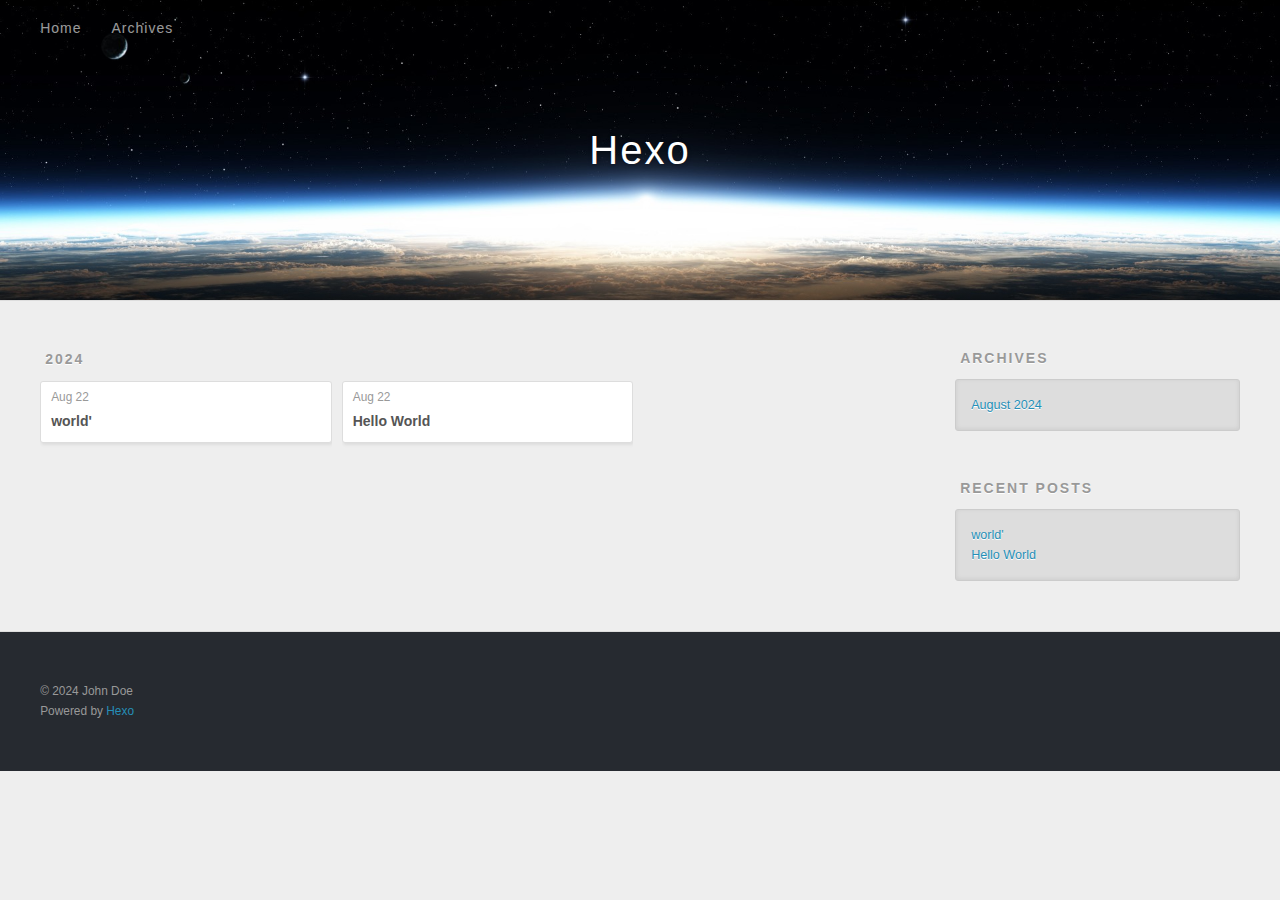
==== archives/index.html @ 87b87d3c "Site updated: 2024-08-22 17:13:06" ====
<!DOCTYPE html>
<html>
<head>
  <meta charset="utf-8">
  
  
  <title>Archives | Hexo</title>
  <meta name="viewport" content="width=device-width, initial-scale=1, shrink-to-fit=no">
  <meta property="og:type" content="website">
<meta property="og:title" content="Hexo">
<meta property="og:url" content="http://example.com/archives/index.html">
<meta property="og:site_name" content="Hexo">
<meta property="og:locale" content="en_US">
<meta property="article:author" content="John Doe">
<meta name="twitter:card" content="summary">
  
    <link rel="alternate" href="/atom.xml" title="Hexo" type="application/atom+xml">
  
  
    <link rel="shortcut icon" href="/favicon.png">
  
  
  
<link rel="stylesheet" href="/css/style.css">

  
    
<link rel="stylesheet" href="/fancybox/jquery.fancybox.min.css">

  
  
<meta name="generator" content="Hexo 7.3.0"></head>

<body>
  <div id="container">
    <div id="wrap">
      <header id="header">
  <div id="banner"></div>
  <div id="header-outer" class="outer">
    <div id="header-title" class="inner">
      <h1 id="logo-wrap">
        <a href="/" id="logo">Hexo</a>
      </h1>
      
    </div>
    <div id="header-inner" class="inner">
      <nav id="main-nav">
        <a id="main-nav-toggle" class="nav-icon"><span class="fa fa-bars"></span></a>
        
          <a class="main-nav-link" href="/">Home</a>
        
          <a class="main-nav-link" href="/archives">Archives</a>
        
      </nav>
      <nav id="sub-nav">
        
        
          <a class="nav-icon" href="/atom.xml" title="RSS Feed"><span class="fa fa-rss"></span></a>
        
        <a class="nav-icon nav-search-btn" title="Search"><span class="fa fa-search"></span></a>
      </nav>
      <div id="search-form-wrap">
        <form action="//google.com/search" method="get" accept-charset="UTF-8" class="search-form"><input type="search" name="q" class="search-form-input" placeholder="Search"><button type="submit" class="search-form-submit">&#xF002;</button><input type="hidden" name="sitesearch" value="http://example.com"></form>
      </div>
    </div>
  </div>
</header>

      <div class="outer">
        <section id="main">
  
  
    
    
      
      
      <section class="archives-wrap">
        <div class="archive-year-wrap">
          <a href="/archives/2024" class="archive-year">2024</a>
        </div>
        <div class="archives">
    
    <article class="archive-article archive-type-&#39;hello">
  <div class="archive-article-inner">
    <header class="archive-article-header">
      <a href="/2024/08/22/world/" class="archive-article-date">
  <time class="dt-published" datetime="2024-08-22T09:12:06.000Z" itemprop="datePublished">Aug 22</time>
</a>
      
  
    <h1 itemprop="name">
      <a class="archive-article-title" href="/2024/08/22/world/">world&#39;</a>
    </h1>
  

    </header>
  </div>
</article>
  
    
    
    <article class="archive-article archive-type-post">
  <div class="archive-article-inner">
    <header class="archive-article-header">
      <a href="/2024/08/22/hello-world/" class="archive-article-date">
  <time class="dt-published" datetime="2024-08-22T09:02:54.314Z" itemprop="datePublished">Aug 22</time>
</a>
      
  
    <h1 itemprop="name">
      <a class="archive-article-title" href="/2024/08/22/hello-world/">Hello World</a>
    </h1>
  

    </header>
  </div>
</article>
  
  
    </div></section>
  


</section>
        
          <aside id="sidebar">
  
    

  
    

  
    
  
    
  <div class="widget-wrap">
    <h3 class="widget-title">Archives</h3>
    <div class="widget">
      <ul class="archive-list"><li class="archive-list-item"><a class="archive-list-link" href="/archives/2024/08/">August 2024</a></li></ul>
    </div>
  </div>


  
    
  <div class="widget-wrap">
    <h3 class="widget-title">Recent Posts</h3>
    <div class="widget">
      <ul>
        
          <li>
            <a href="/2024/08/22/world/">world&#39;</a>
          </li>
        
          <li>
            <a href="/2024/08/22/hello-world/">Hello World</a>
          </li>
        
      </ul>
    </div>
  </div>

  
</aside>
        
      </div>
      <footer id="footer">
  
  <div class="outer">
    <div id="footer-info" class="inner">
      
      &copy; 2024 John Doe<br>
      Powered by <a href="https://hexo.io/" target="_blank">Hexo</a>
    </div>
  </div>
</footer>

    </div>
    <nav id="mobile-nav">
  
    <a href="/" class="mobile-nav-link">Home</a>
  
    <a href="/archives" class="mobile-nav-link">Archives</a>
  
</nav>
    


<script src="/js/jquery-3.6.4.min.js"></script>



  
<script src="/fancybox/jquery.fancybox.min.js"></script>




<script src="/js/script.js"></script>





  </div>
</body>
</html>
---- css/style.css ----
body {
  width: 100%;
}
body:before,
body:after {
  content: "";
  display: table;
}
body:after {
  clear: both;
}
html,
body,
div,
span,
applet,
object,
iframe,
h1,
h2,
h3,
h4,
h5,
h6,
p,
blockquote,
pre,
a,
abbr,
acronym,
address,
big,
cite,
code,
del,
dfn,
em,
img,
ins,
kbd,
q,
s,
samp,
small,
strike,
strong,
sub,
sup,
tt,
var,
dl,
dt,
dd,
ol,
ul,
li,
fieldset,
form,
label,
legend,
table,
caption,
tbody,
tfoot,
thead,
tr,
th,
td {
  margin: 0;
  padding: 0;
  border: 0;
  outline: 0;
  font-weight: inherit;
  font-style: inherit;
  font-family: inherit;
  font-size: 100%;
  vertical-align: baseline;
}
body {
  line-height: 1;
  color: #000;
  background: #fff;
}
ol,
ul {
  list-style: none;
}
table {
  border-collapse: separate;
  border-spacing: 0;
  vertical-align: middle;
}
caption,
th,
td {
  text-align: left;
  font-weight: normal;
  vertical-align: middle;
}
a img {
  border: none;
}
input,
button {
  margin: 0;
  padding: 0;
}
input::-moz-focus-inner,
button::-moz-focus-inner {
  border: 0;
  padding: 0;
}
html,
body,
#container {
  height: 100%;
}
body {
  background: #eee;
  font: 14px -apple-system, BlinkMacSystemFont, "Segoe UI", "Roboto", "Oxygen", "Ubuntu", "Cantarell", "Fira Sans", "Droid Sans", "Helvetica Neue", sans-serif;
  -webkit-text-size-adjust: 100%;
}
.outer {
  max-width: 1220px;
  margin: 0 auto;
  padding: 0 20px;
}
.outer:before,
.outer:after {
  content: "";
  display: table;
}
.outer:after {
  clear: both;
}
.inner {
  display: inline;
  float: left;
  width: 98.33333333333333%;
  margin: 0 0.833333333333333%;
}
.left,
.alignleft {
  float: left;
}
.right,
.alignright {
  float: right;
}
.clear {
  clear: both;
}
#container {
  position: relative;
}
.mobile-nav-on {
  overflow: hidden;
}
#wrap {
  height: 100%;
  width: 100%;
  position: absolute;
  top: 0;
  left: 0;
  -webkit-transition: 0.2s ease-out;
  -moz-transition: 0.2s ease-out;
  -ms-transition: 0.2s ease-out;
  transition: 0.2s ease-out;
  z-index: 1;
  background: #eee;
}
.mobile-nav-on #wrap {
  left: 280px;
}
@media screen and (min-width: 768px) {
  #main {
    display: inline;
    float: left;
    width: 73.33333333333333%;
    margin: 0 0.833333333333333%;
  }
}
.article-date,
.article-category-link,
.archive-year,
.widget-title {
  text-decoration: none;
  text-transform: uppercase;
  letter-spacing: 2px;
  color: #999;
  margin-bottom: 1em;
  margin-left: 5px;
  line-height: 1em;
  text-shadow: 0 1px #fff;
  font-weight: bold;
}
.article-inner,
.archive-article-inner {
  background: #fff;
  -webkit-box-shadow: 1px 2px 3px #ddd;
  box-shadow: 1px 2px 3px #ddd;
  border: 1px solid #ddd;
  border-radius: 3px;
}
.article-entry h1,
.widget h1 {
  font-size: 2em;
}
.article-entry h2,
.widget h2 {
  font-size: 1.5em;
}
.article-entry h3,
.widget h3 {
  font-size: 1.3em;
}
.article-entry h4,
.widget h4 {
  font-size: 1.2em;
}
.article-entry h5,
.widget h5 {
  font-size: 1em;
}
.article-entry h6,
.widget h6 {
  font-size: 1em;
  color: #999;
}
.article-entry hr,
.widget hr {
  border: 1px dashed #ddd;
}
.article-entry strong,
.widget strong {
  font-weight: bold;
}
.article-entry em,
.widget em,
.article-entry cite,
.widget cite {
  font-style: italic;
}
.article-entry sup,
.widget sup,
.article-entry sub,
.widget sub {
  font-size: 0.75em;
  line-height: 0;
  position: relative;
  vertical-align: baseline;
}
.article-entry sup,
.widget sup {
  top: -0.5em;
}
.article-entry sub,
.widget sub {
  bottom: -0.2em;
}
.article-entry small,
.widget small {
  font-size: 0.85em;
}
.article-entry acronym,
.widget acronym,
.article-entry abbr,
.widget abbr {
  border-bottom: 1px dotted;
}
.article-entry ul,
.widget ul,
.article-entry ol,
.widget ol,
.article-entry dl,
.widget dl {
  margin: 0 20px;
  line-height: 1.6em;
}
.article-entry ul ul,
.widget ul ul,
.article-entry ol ul,
.widget ol ul,
.article-entry ul ol,
.widget ul ol,
.article-entry ol ol,
.widget ol ol {
  margin-top: 0;
  margin-bottom: 0;
}
.article-entry ul,
.widget ul {
  list-style: disc;
}
.article-entry ol,
.widget ol {
  list-style: decimal;
}
.article-entry dt,
.widget dt {
  font-weight: bold;
}
#header {
  height: 300px;
  position: relative;
  border-bottom: 1px solid #ddd;
}
#header:before,
#header:after {
  content: "";
  position: absolute;
  left: 0;
  right: 0;
  height: 40px;
}
#header:before {
  top: 0;
  background: -webkit-linear-gradient(rgba(0,0,0,0.2), transparent);
  background: -moz-linear-gradient(rgba(0,0,0,0.2), transparent);
  background: -ms-linear-gradient(rgba(0,0,0,0.2), transparent);
  background: linear-gradient(rgba(0,0,0,0.2), transparent);
}
#header:after {
  bottom: 0;
  background: -webkit-linear-gradient(transparent, rgba(0,0,0,0.2));
  background: -moz-linear-gradient(transparent, rgba(0,0,0,0.2));
  background: -ms-linear-gradient(transparent, rgba(0,0,0,0.2));
  background: linear-gradient(transparent, rgba(0,0,0,0.2));
}
#header-outer {
  height: 100%;
  position: relative;
}
#header-inner {
  position: relative;
  overflow: hidden;
}
#banner {
  position: absolute;
  top: 0;
  left: 0;
  width: 100%;
  height: 100%;
  background: url("images/banner.jpg") center #000;
  background-size: cover;
  z-index: -1;
}
#header-title {
  text-align: center;
  height: 40px;
  position: absolute;
  top: 50%;
  left: 0;
  margin-top: -20px;
}
#logo,
#subtitle {
  text-decoration: none;
  color: #fff;
  font-weight: 300;
  text-shadow: 0 1px 4px rgba(0,0,0,0.3);
}
#logo {
  font-size: 40px;
  line-height: 40px;
  letter-spacing: 2px;
}
#subtitle {
  font-size: 16px;
  line-height: 16px;
  letter-spacing: 1px;
}
#subtitle-wrap {
  margin-top: 16px;
}
#main-nav {
  float: left;
  margin-left: -15px;
}
.nav-icon,
.main-nav-link {
  float: left;
  color: #fff;
  opacity: 0.6;
  text-decoration: none;
  text-shadow: 0 1px rgba(0,0,0,0.2);
  -webkit-transition: opacity 0.2s;
  -moz-transition: opacity 0.2s;
  -ms-transition: opacity 0.2s;
  transition: opacity 0.2s;
  display: block;
  padding: 20px 15px;
}
.nav-icon:hover,
.main-nav-link:hover {
  opacity: 1;
}
.nav-icon {
  text-align: center;
  font-size: 14px;
  width: 14px;
  height: 14px;
  padding: 20px 15px;
  position: relative;
  cursor: pointer;
}
.main-nav-link {
  font-weight: 300;
  letter-spacing: 1px;
}
@media screen and (max-width: 479px) {
  .main-nav-link {
    display: none;
  }
}
#main-nav-toggle {
  display: none;
}
@media screen and (max-width: 479px) {
  #main-nav-toggle {
    display: block;
  }
}
#sub-nav {
  float: right;
  margin-right: -15px;
}
#search-form-wrap {
  position: absolute;
  top: 15px;
  width: 150px;
  height: 30px;
  right: -150px;
  opacity: 0;
  -webkit-transition: 0.2s ease-out;
  -moz-transition: 0.2s ease-out;
  -ms-transition: 0.2s ease-out;
  transition: 0.2s ease-out;
}
#search-form-wrap.on {
  opacity: 1;
  right: 0;
}
@media screen and (max-width: 479px) {
  #search-form-wrap {
    width: 100%;
    right: -100%;
  }
}
.search-form {
  position: absolute;
  top: 0;
  left: 0;
  right: 0;
  background: #fff;
  padding: 5px 15px;
  border-radius: 15px;
  -webkit-box-shadow: 0 0 10px rgba(0,0,0,0.3);
  box-shadow: 0 0 10px rgba(0,0,0,0.3);
}
.search-form-input {
  border: none;
  background: none;
  color: #555;
  width: 100%;
  font: 13px -apple-system, BlinkMacSystemFont, "Segoe UI", "Roboto", "Oxygen", "Ubuntu", "Cantarell", "Fira Sans", "Droid Sans", "Helvetica Neue", sans-serif;
  outline: none;
}
.search-form-input::-webkit-search-results-decoration,
.search-form-input::-webkit-search-cancel-button {
  -webkit-appearance: none;
}
.search-form-submit {
  position: absolute;
  top: 50%;
  right: 10px;
  margin-top: -7px;
  font: 13px ForkAwesome;
  border: none;
  background: none;
  color: #bbb;
  cursor: pointer;
}
.search-form-submit:hover,
.search-form-submit:focus {
  color: #777;
}
.article {
  margin: 50px 0;
}
.article-inner {
  overflow: hidden;
}
.article-meta:before,
.article-meta:after {
  content: "";
  display: table;
}
.article-meta:after {
  clear: both;
}
.article-date {
  float: left;
}
.article-category {
  float: left;
  line-height: 1em;
  color: #ccc;
  text-shadow: 0 1px #fff;
  margin-left: 8px;
}
.article-category:before {
  content: "\2022";
}
.article-category-link {
  margin: 0 12px 1em;
}
.article-header {
  padding: 20px 20px 0;
}
.article-title {
  text-decoration: none;
  font-size: 2em;
  font-weight: bold;
  color: #555;
  line-height: 1.1em;
  -webkit-transition: color 0.2s;
  -moz-transition: color 0.2s;
  -ms-transition: color 0.2s;
  transition: color 0.2s;
}
a.article-title:hover {
  color: #258fb8;
}
.article-entry {
  color: #555;
  padding: 0 20px;
}
.article-entry:before,
.article-entry:after {
  content: "";
  display: table;
}
.article-entry:after {
  clear: both;
}
.article-entry p,
.article-entry table {
  line-height: 1.6em;
  margin: 1.6em 0;
}
.article-entry h1,
.article-entry h2,
.article-entry h3,
.article-entry h4,
.article-entry h5,
.article-entry h6 {
  font-weight: bold;
}
.article-entry h1,
.article-entry h2,
.article-entry h3,
.article-entry h4,
.article-entry h5,
.article-entry h6 {
  line-height: 1.1em;
  margin: 1.1em 0;
}
.article-entry a {
  color: #258fb8;
  text-decoration: none;
}
.article-entry a:hover {
  text-decoration: underline;
}
.article-entry ul,
.article-entry ol,
.article-entry dl {
  margin-top: 1.6em;
  margin-bottom: 1.6em;
}
.article-entry img,
.article-entry video {
  max-width: 100%;
  height: auto;
  display: block;
  margin: auto;
}
.article-entry iframe {
  border: none;
}
.article-entry table {
  width: 100%;
  border-collapse: collapse;
  border-spacing: 0;
}
.article-entry th {
  font-weight: bold;
  border-bottom: 3px solid #ddd;
  padding-bottom: 0.5em;
}
.article-entry td {
  border-bottom: 1px solid #ddd;
  padding: 10px 0;
}
.article-entry blockquote {
  font-family: Georgia, "Times New Roman", serif;
  margin: 1.6em 20px;
  text-align: center;
}
.article-entry blockquote footer {
  font-size: 14px;
  margin: 1.6em 0;
  font-family: -apple-system, BlinkMacSystemFont, "Segoe UI", "Roboto", "Oxygen", "Ubuntu", "Cantarell", "Fira Sans", "Droid Sans", "Helvetica Neue", sans-serif;
}
.article-entry blockquote footer cite:before {
  content: "—";
  padding: 0 0.5em;
}
.article-entry .pullquote {
  text-align: left;
  width: 45%;
  margin: 0;
}
.article-entry .pullquote.left {
  margin-left: 0.5em;
  margin-right: 1em;
}
.article-entry .pullquote.right {
  margin-right: 0.5em;
  margin-left: 1em;
}
.article-entry .caption {
  color: #999;
  display: block;
  font-size: 0.9em;
  margin-top: 0.5em;
  position: relative;
  text-align: center;
}
.article-entry .video-container {
  position: relative;
  padding-top: 56.25%;
  height: 0;
  overflow: hidden;
}
.article-entry .video-container iframe,
.article-entry .video-container object,
.article-entry .video-container embed {
  position: absolute;
  top: 0;
  left: 0;
  width: 100%;
  height: 100%;
  margin-top: 0;
}
.article-more-link a {
  display: inline-block;
  line-height: 1em;
  padding: 6px 15px;
  border-radius: 15px;
  background: #eee;
  color: #999;
  text-shadow: 0 1px #fff;
  text-decoration: none;
}
.article-more-link a:hover {
  background: #258fb8;
  color: #fff;
  text-decoration: none;
  text-shadow: 0 1px #1e7293;
}
.article-footer {
  font-size: 0.85em;
  line-height: 1.6em;
  border-top: 1px solid #ddd;
  padding-top: 1.6em;
  margin: 0 20px 20px;
}
.article-footer:before,
.article-footer:after {
  content: "";
  display: table;
}
.article-footer:after {
  clear: both;
}
.article-footer a {
  color: #999;
  text-decoration: none;
}
.article-footer a:hover {
  color: #555;
}
.article-tag-list-item {
  float: left;
  margin-right: 10px;
}
.article-tag-list-link:before {
  content: "#";
}
.article-comment-link {
  float: right;
}
.article-comment-link:before {
  padding-right: 8px;
}
.article-share-link {
  cursor: pointer;
  float: right;
  margin-left: 20px;
}
.article-share-link:before {
  padding-right: 6px;
}
#article-nav {
  position: relative;
}
#article-nav:before,
#article-nav:after {
  content: "";
  display: table;
}
#article-nav:after {
  clear: both;
}
@media screen and (min-width: 768px) {
  #article-nav {
    margin: 50px 0;
  }
  #article-nav:before {
    width: 8px;
    height: 8px;
    position: absolute;
    top: 50%;
    left: 50%;
    margin-top: -4px;
    margin-left: -4px;
    content: "";
    border-radius: 50%;
    background: #ddd;
    -webkit-box-shadow: 0 1px 2px #fff;
    box-shadow: 0 1px 2px #fff;
  }
}
.article-nav-link-wrap {
  text-decoration: none;
  text-shadow: 0 1px #fff;
  color: #999;
  -webkit-box-sizing: border-box;
  -moz-box-sizing: border-box;
  box-sizing: border-box;
  margin-top: 50px;
  text-align: center;
  display: block;
}
.article-nav-link-wrap:hover {
  color: #555;
}
@media screen and (min-width: 768px) {
  .article-nav-link-wrap {
    width: 50%;
    margin-top: 0;
  }
}
@media screen and (min-width: 768px) {
  #article-nav-newer {
    float: left;
    text-align: right;
    padding-right: 20px;
  }
}
@media screen and (min-width: 768px) {
  #article-nav-older {
    float: right;
    text-align: left;
    padding-left: 20px;
  }
}
.article-nav-caption {
  text-transform: uppercase;
  letter-spacing: 2px;
  color: #ddd;
  line-height: 1em;
  font-weight: bold;
}
#article-nav-newer .article-nav-caption {
  margin-right: -2px;
}
.article-nav-title {
  font-size: 0.85em;
  line-height: 1.6em;
  margin-top: 0.5em;
}
.article-share-box {
  position: absolute;
  display: none;
  background: #fff;
  -webkit-box-shadow: 1px 2px 10px rgba(0,0,0,0.2);
  box-shadow: 1px 2px 10px rgba(0,0,0,0.2);
  border-radius: 3px;
  margin-left: -145px;
  overflow: hidden;
  z-index: 1;
}
.article-share-box.on {
  display: block;
}
.article-share-input {
  width: 100%;
  background: none;
  -webkit-box-sizing: border-box;
  -moz-box-sizing: border-box;
  box-sizing: border-box;
  font: 14px -apple-system, BlinkMacSystemFont, "Segoe UI", "Roboto", "Oxygen", "Ubuntu", "Cantarell", "Fira Sans", "Droid Sans", "Helvetica Neue", sans-serif;
  padding: 0 15px;
  color: #555;
  outline: none;
  border: 1px solid #ddd;
  border-radius: 3px 3px 0 0;
  height: 36px;
  line-height: 36px;
}
.article-share-links {
  background: #eee;
}
.article-share-links:before,
.article-share-links:after {
  content: "";
  display: table;
}
.article-share-links:after {
  clear: both;
}
.article-share-twitter,
.article-share-facebook,
.article-share-pinterest,
.article-share-linkedin {
  width: 50px;
  height: 36px;
  display: block;
  float: left;
  position: relative;
  color: #999;
  text-shadow: 0 1px #fff;
}
.article-share-twitter:before,
.article-share-facebook:before,
.article-share-pinterest:before,
.article-share-linkedin:before {
  font-size: 20px;
  width: 20px;
  height: 20px;
  position: absolute;
  top: 50%;
  left: 50%;
  margin-top: -10px;
  margin-left: -10px;
  text-align: center;
}
.article-share-twitter:hover,
.article-share-facebook:hover,
.article-share-pinterest:hover,
.article-share-linkedin:hover {
  color: #fff;
}
.article-share-twitter:hover {
  background: #00aced;
  text-shadow: 0 1px #008abe;
}
.article-share-facebook:hover {
  background: #3b5998;
  text-shadow: 0 1px #2f477a;
}
.article-share-pinterest:hover {
  background: #cb2027;
  text-shadow: 0 1px #a21a1f;
}
.article-share-linkedin:hover {
  background: #0077b5;
  text-shadow: 0 1px #005f91;
}
.article-gallery {
  background: #000;
  position: relative;
}
.article-gallery-photos {
  position: relative;
  overflow: hidden;
}
.article-gallery-img {
  display: none;
  max-width: 100%;
}
.article-gallery-img:first-child {
  display: block;
}
.article-gallery-img.loaded {
  position: absolute;
  display: block;
}
.article-gallery-img img {
  display: block;
  max-width: 100%;
  margin: 0 auto;
}
#comments {
  background: #fff;
  -webkit-box-shadow: 1px 2px 3px #ddd;
  box-shadow: 1px 2px 3px #ddd;
  padding: 20px;
  border: 1px solid #ddd;
  border-radius: 3px;
  margin: 50px 0;
}
#comments a {
  color: #258fb8;
}
.archives-wrap {
  margin: 50px 0;
}
.archives:before,
.archives:after {
  content: "";
  display: table;
}
.archives:after {
  clear: both;
}
.archive-year-wrap {
  margin-bottom: 1em;
}
.archives {
  -webkit-column-gap: 10px;
  -moz-column-gap: 10px;
  column-gap: 10px;
}
@media screen and (min-width: 480px) and (max-width: 767px) {
  .archives {
    -webkit-column-count: 2;
    -moz-column-count: 2;
    column-count: 2;
  }
}
@media screen and (min-width: 768px) {
  .archives {
    -webkit-column-count: 3;
    -moz-column-count: 3;
    column-count: 3;
  }
}
.archive-article {
  -webkit-column-break-inside: avoid;
  page-break-inside: avoid;
  overflow: hidden;
  break-inside: avoid-column;
}
.archive-article-inner {
  padding: 10px;
  margin-bottom: 15px;
}
.archive-article-title {
  text-decoration: none;
  font-weight: bold;
  color: #555;
  -webkit-transition: color 0.2s;
  -moz-transition: color 0.2s;
  -ms-transition: color 0.2s;
  transition: color 0.2s;
  line-height: 1.6em;
}
.archive-article-title:hover {
  color: #258fb8;
}
.archive-article-footer {
  margin-top: 1em;
}
.archive-article-date {
  color: #999;
  text-decoration: none;
  font-size: 0.85em;
  line-height: 1em;
  margin-bottom: 0.5em;
  display: block;
}
#page-nav {
  margin: 50px auto;
  background: #fff;
  -webkit-box-shadow: 1px 2px 3px #ddd;
  box-shadow: 1px 2px 3px #ddd;
  border: 1px solid #ddd;
  border-radius: 3px;
  text-align: center;
  color: #999;
  overflow: hidden;
}
#page-nav:before,
#page-nav:after {
  content: "";
  display: table;
}
#page-nav:after {
  clear: both;
}
#page-nav a,
#page-nav span {
  padding: 10px 20px;
  line-height: 1;
  height: 2ex;
}
#page-nav a {
  color: #999;
  text-decoration: none;
}
#page-nav a:hover {
  background: #999;
  color: #fff;
}
#page-nav .prev {
  float: left;
}
#page-nav .next {
  float: right;
}
#page-nav .page-number {
  display: inline-block;
}
@media screen and (max-width: 479px) {
  #page-nav .page-number {
    display: none;
  }
}
#page-nav .current {
  color: #555;
  font-weight: bold;
}
#page-nav .space {
  color: #ddd;
}
#footer {
  background: #262a30;
  padding: 50px 0;
  border-top: 1px solid #ddd;
  color: #999;
}
#footer a {
  color: #258fb8;
  text-decoration: none;
}
#footer a:hover {
  text-decoration: underline;
}
#footer-info {
  line-height: 1.6em;
  font-size: 0.85em;
}
.article-entry pre,
.article-entry .highlight {
  background: #2d2d2d;
  margin: 0 -20px;
  padding: 15px 20px;
  border-style: solid;
  border-color: #ddd;
  border-width: 1px 0;
  overflow: auto;
  color: #ccc;
  line-height: 22.400000000000002px;
}
.article-entry .highlight .gutter pre,
.article-entry .gist .gist-file .gist-data .line-numbers {
  color: #666;
  font-size: 0.85em;
}
.article-entry pre,
.article-entry code {
  font-family: "Source Code Pro", Consolas, Monaco, Menlo, Consolas, monospace;
}
.article-entry code {
  background: #eee;
  text-shadow: 0 1px #fff;
  padding: 0 0.3em;
}
.article-entry pre code {
  background: none;
  text-shadow: none;
  padding: 0;
}
.article-entry .highlight pre {
  border: none;
  margin: 0;
  padding: 0;
}
.article-entry .highlight table {
  margin: 0;
  width: auto;
}
.article-entry .highlight td {
  border: none;
  padding: 0;
}
.article-entry .highlight figcaption {
  font-size: 0.85em;
  color: #999;
  line-height: 1em;
  margin-bottom: 1em;
}
.article-entry .highlight figcaption:before,
.article-entry .highlight figcaption:after {
  content: "";
  display: table;
}
.article-entry .highlight figcaption:after {
  clear: both;
}
.article-entry .highlight figcaption a {
  float: right;
}
.article-entry .highlight .gutter {
  -moz-user-select: none;
  -ms-user-select: none;
  -webkit-user-select: none;
  -webkit-user-select: none;
  -moz-user-select: none;
  -ms-user-select: none;
  user-select: none;
}
.article-entry .highlight .gutter pre {
  text-align: right;
  padding-right: 20px;
}
.article-entry .highlight .line {
  height: 22.400000000000002px;
}
.article-entry .highlight .line.marked {
  background: #515151;
}
.article-entry .gist {
  margin: 0 -20px;
  border-style: solid;
  border-color: #ddd;
  border-width: 1px 0;
  background: #2d2d2d;
  padding: 15px 20px 15px 0;
}
.article-entry .gist .gist-file {
  border: none;
  font-family: "Source Code Pro", Consolas, Monaco, Menlo, Consolas, monospace;
  margin: 0;
}
.article-entry .gist .gist-file .gist-data {
  background: none;
  border: none;
}
.article-entry .gist .gist-file .gist-data .line-numbers {
  background: none;
  border: none;
  padding: 0 20px 0 0;
}
.article-entry .gist .gist-file .gist-data .line-data {
  padding: 0 !important;
}
.article-entry .gist .gist-file .highlight {
  margin: 0;
  padding: 0;
  border: none;
}
.article-entry .gist .gist-file .gist-meta {
  background: #2d2d2d;
  color: #999;
  font: 0.85em -apple-system, BlinkMacSystemFont, "Segoe UI", "Roboto", "Oxygen", "Ubuntu", "Cantarell", "Fira Sans", "Droid Sans", "Helvetica Neue", sans-serif;
  text-shadow: 0 0;
  padding: 0;
  margin-top: 1em;
  margin-left: 20px;
}
.article-entry .gist .gist-file .gist-meta a {
  color: #258fb8;
  font-weight: normal;
}
.article-entry .gist .gist-file .gist-meta a:hover {
  text-decoration: underline;
}
pre .comment,
pre .title {
  color: #999;
}
pre .variable,
pre .attribute,
pre .tag,
pre .regexp,
pre .ruby .constant,
pre .xml .tag .title,
pre .xml .pi,
pre .xml .doctype,
pre .html .doctype,
pre .css .id,
pre .css .class,
pre .css .pseudo {
  color: #f2777a;
}
pre .number,
pre .preprocessor,
pre .built_in,
pre .literal,
pre .params,
pre .constant {
  color: #f99157;
}
pre .class,
pre .ruby .class .title,
pre .css .rules .attribute {
  color: #9c9;
}
pre .string,
pre .value,
pre .inheritance,
pre .header,
pre .ruby .symbol,
pre .xml .cdata {
  color: #9c9;
}
pre .css .hexcolor {
  color: #6cc;
}
pre .function,
pre .python .decorator,
pre .python .title,
pre .ruby .function .title,
pre .ruby .title .keyword,
pre .perl .sub,
pre .javascript .title,
pre .coffeescript .title {
  color: #69c;
}
pre .keyword,
pre .javascript .function {
  color: #c9c;
}
@media screen and (max-width: 479px) {
  #mobile-nav {
    position: absolute;
    top: 0;
    left: 0;
    width: 280px;
    height: 100%;
    background: #191919;
    border-right: 1px solid #fff;
  }
}
@media screen and (max-width: 479px) {
  .mobile-nav-link {
    display: block;
    color: #999;
    text-decoration: none;
    padding: 15px 20px;
    font-weight: bold;
  }
  .mobile-nav-link:hover {
    color: #fff;
  }
}
@media screen and (min-width: 768px) {
  #sidebar {
    display: inline;
    float: left;
    width: 23.333333333333332%;
    margin: 0 0.833333333333333%;
  }
}
.widget-wrap {
  margin: 50px 0;
}
.widget {
  color: #777;
  text-shadow: 0 1px #fff;
  background: #ddd;
  -webkit-box-shadow: 0 -1px 4px #ccc inset;
  box-shadow: 0 -1px 4px #ccc inset;
  border: 1px solid #ccc;
  padding: 15px;
  border-radius: 3px;
}
.widget a {
  color: #258fb8;
  text-decoration: none;
}
.widget a:hover {
  text-decoration: underline;
}
.widget ul ul,
.widget ol ul,
.widget dl ul,
.widget ul ol,
.widget ol ol,
.widget dl ol,
.widget ul dl,
.widget ol dl,
.widget dl dl {
  margin-left: 15px;
  list-style: disc;
}
.widget {
  line-height: 1.6em;
  word-wrap: break-word;
  font-size: 0.9em;
}
.widget ul,
.widget ol {
  list-style: none;
  margin: 0;
}
.widget ul ul,
.widget ol ul,
.widget ul ol,
.widget ol ol {
  margin: 0 20px;
}
.widget ul ul,
.widget ol ul {
  list-style: disc;
}
.widget ul ol,
.widget ol ol {
  list-style: decimal;
}
.category-list-count,
.tag-list-count,
.archive-list-count {
  padding-left: 5px;
  color: #999;
  font-size: 0.85em;
}
.category-list-count:before,
.tag-list-count:before,
.archive-list-count:before {
  content: "(";
}
.category-list-count:after,
.tag-list-count:after,
.archive-list-count:after {
  content: ")";
}
.tagcloud a {
  margin-right: 5px;
  display: inline-block;
}
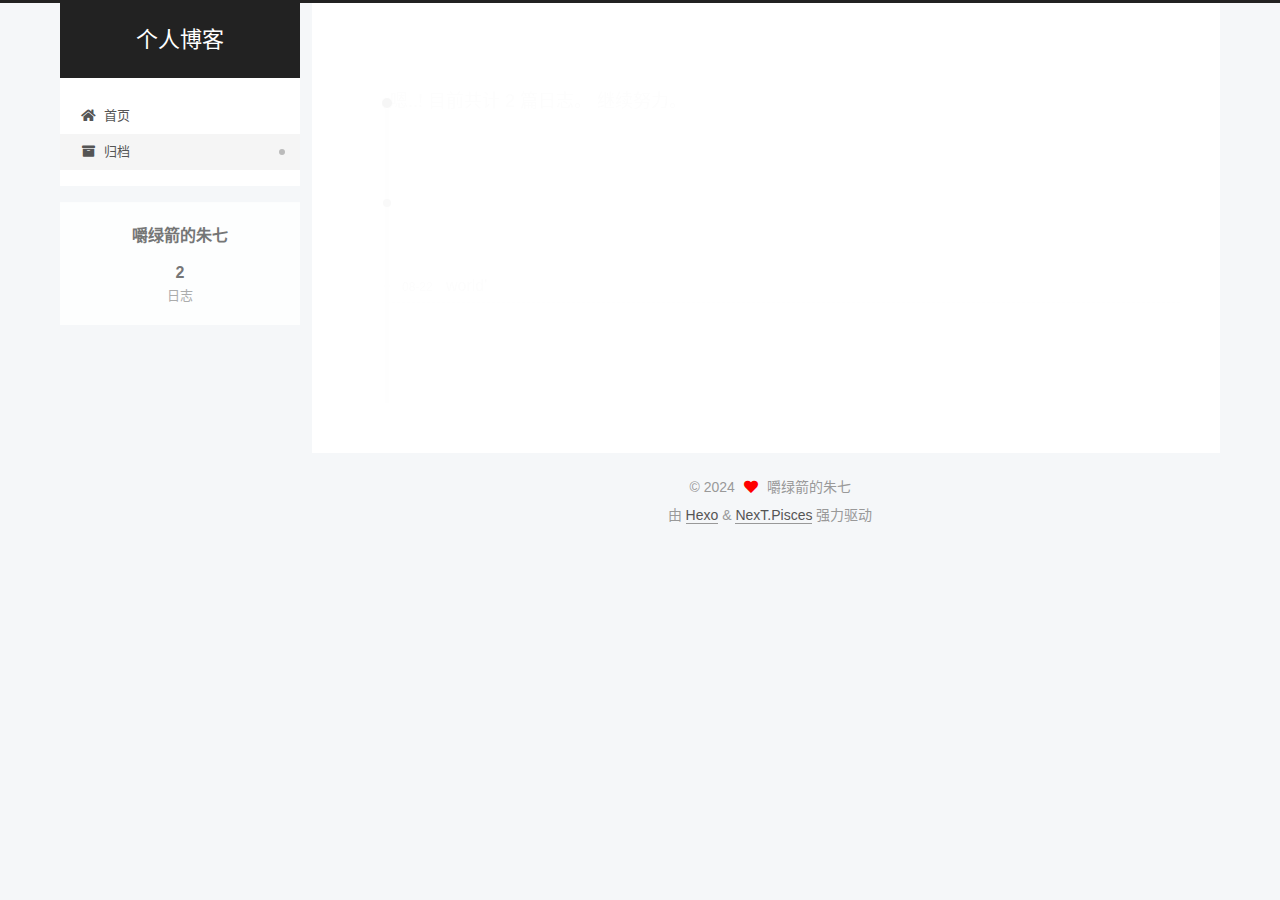
==== commit 78957e87: "Site updated: 2024-08-23 11:59:43" ====
--- a/archives/index.html
+++ b/archives/index.html
@@ -1,208 +1,360 @@
 <!DOCTYPE html>
-<html>
+<html lang="zh-CN">
 <head>
-  <meta charset="utf-8">
-  
-  
-  <title>Archives | Hexo</title>
-  <meta name="viewport" content="width=device-width, initial-scale=1, shrink-to-fit=no">
+  <meta charset="UTF-8">
+<meta name="viewport" content="width=device-width, initial-scale=1, maximum-scale=2">
+<meta name="theme-color" content="#222">
+<meta name="generator" content="Hexo 7.3.0">
+  <link rel="apple-touch-icon" sizes="180x180" href="/images/apple-touch-icon-next.png">
+  <link rel="icon" type="image/png" sizes="32x32" href="/images/favicon-32x32-next.png">
+  <link rel="icon" type="image/png" sizes="16x16" href="/images/favicon-16x16-next.png">
+  <link rel="mask-icon" href="/images/logo.svg" color="#222">
+
+<link rel="stylesheet" href="/css/main.css">
+
+
+<link rel="stylesheet" href="/lib/font-awesome/css/all.min.css">
+
+<script id="hexo-configurations">
+    var NexT = window.NexT || {};
+    var CONFIG = {"hostname":"zhujiaji.github.io","root":"/","scheme":"Pisces","version":"7.8.0","exturl":false,"sidebar":{"position":"left","display":"post","padding":18,"offset":12,"onmobile":false},"copycode":{"enable":false,"show_result":false,"style":null},"back2top":{"enable":true,"sidebar":false,"scrollpercent":false},"bookmark":{"enable":false,"color":"#222","save":"auto"},"fancybox":false,"mediumzoom":false,"lazyload":false,"pangu":false,"comments":{"style":"tabs","active":null,"storage":true,"lazyload":false,"nav":null},"algolia":{"hits":{"per_page":10},"labels":{"input_placeholder":"Search for Posts","hits_empty":"We didn't find any results for the search: ${query}","hits_stats":"${hits} results found in ${time} ms"}},"localsearch":{"enable":false,"trigger":"auto","top_n_per_article":1,"unescape":false,"preload":false},"motion":{"enable":true,"async":false,"transition":{"post_block":"fadeIn","post_header":"slideDownIn","post_body":"slideDownIn","coll_header":"slideLeftIn","sidebar":"slideUpIn"}}};
+  </script>
+
   <meta property="og:type" content="website">
-<meta property="og:title" content="Hexo">
-<meta property="og:url" content="http://example.com/archives/index.html">
-<meta property="og:site_name" content="Hexo">
-<meta property="og:locale" content="en_US">
-<meta property="article:author" content="John Doe">
+<meta property="og:title" content="个人博客">
+<meta property="og:url" content="https://zhujiaji.github.io/archives/index.html">
+<meta property="og:site_name" content="个人博客">
+<meta property="og:locale" content="zh_CN">
+<meta property="article:author" content="嚼绿箭的朱七">
 <meta name="twitter:card" content="summary">
-  
-    <link rel="alternate" href="/atom.xml" title="Hexo" type="application/atom+xml">
-  
-  
-    <link rel="shortcut icon" href="/favicon.png">
-  
-  
-  
-<link rel="stylesheet" href="/css/style.css">
-
-  
+
+<link rel="canonical" href="https://zhujiaji.github.io/archives/">
+
+
+<script id="page-configurations">
+  // https://hexo.io/docs/variables.html
+  CONFIG.page = {
+    sidebar: "",
+    isHome : false,
+    isPost : false,
+    lang   : 'zh-CN'
+  };
+</script>
+
+  <title>归档 | 个人博客</title>
+  
+
+
+
+
+
+
+  <noscript>
+  <style>
+  .use-motion .brand,
+  .use-motion .menu-item,
+  .sidebar-inner,
+  .use-motion .post-block,
+  .use-motion .pagination,
+  .use-motion .comments,
+  .use-motion .post-header,
+  .use-motion .post-body,
+  .use-motion .collection-header { opacity: initial; }
+
+  .use-motion .site-title,
+  .use-motion .site-subtitle {
+    opacity: initial;
+    top: initial;
+  }
+
+  .use-motion .logo-line-before i { left: initial; }
+  .use-motion .logo-line-after i { right: initial; }
+  </style>
+</noscript>
+
+</head>
+
+<body itemscope itemtype="http://schema.org/WebPage">
+  <div class="container use-motion">
+    <div class="headband"></div>
+
+    <header class="header" itemscope itemtype="http://schema.org/WPHeader">
+      <div class="header-inner"><div class="site-brand-container">
+  <div class="site-nav-toggle">
+    <div class="toggle" aria-label="切换导航栏">
+      <span class="toggle-line toggle-line-first"></span>
+      <span class="toggle-line toggle-line-middle"></span>
+      <span class="toggle-line toggle-line-last"></span>
+    </div>
+  </div>
+
+  <div class="site-meta">
+
+    <a href="/" class="brand" rel="start">
+      <span class="logo-line-before"><i></i></span>
+      <h1 class="site-title">个人博客</h1>
+      <span class="logo-line-after"><i></i></span>
+    </a>
+  </div>
+
+  <div class="site-nav-right">
+    <div class="toggle popup-trigger">
+    </div>
+  </div>
+</div>
+
+
+
+
+<nav class="site-nav">
+  <ul id="menu" class="main-menu menu">
+        <li class="menu-item menu-item-home">
+
+    <a href="/" rel="section"><i class="fa fa-home fa-fw"></i>首页</a>
+
+  </li>
+        <li class="menu-item menu-item-archives">
+
+    <a href="/archives/" rel="section"><i class="fa fa-archive fa-fw"></i>归档</a>
+
+  </li>
+  </ul>
+</nav>
+
+
+
+
+</div>
+    </header>
+
     
-<link rel="stylesheet" href="/fancybox/jquery.fancybox.min.css">
-
-  
-  
-<meta name="generator" content="Hexo 7.3.0"></head>
-
-<body>
-  <div id="container">
-    <div id="wrap">
-      <header id="header">
-  <div id="banner"></div>
-  <div id="header-outer" class="outer">
-    <div id="header-title" class="inner">
-      <h1 id="logo-wrap">
-        <a href="/" id="logo">Hexo</a>
-      </h1>
+  <div class="back-to-top">
+    <i class="fa fa-arrow-up"></i>
+    <span>0%</span>
+  </div>
+
+
+    <main class="main">
+      <div class="main-inner">
+        <div class="content-wrap">
+          
+
+          <div class="content archive">
+            
+
+  
+  
+  
+  <div class="post-block">
+    <div class="posts-collapse">
+      <div class="collection-title">
+        <span class="collection-header">嗯..! 目前共计 2 篇日志。 继续努力。</span>
+      </div>
+
       
-    </div>
-    <div id="header-inner" class="inner">
-      <nav id="main-nav">
-        <a id="main-nav-toggle" class="nav-icon"><span class="fa fa-bars"></span></a>
+    <div class="collection-year">
+      <span class="collection-header">2024</span>
+    </div>
+
+  <article itemscope itemtype="http://schema.org/Article">
+    <header class="post-header">
+
+      <div class="post-meta">
+        <time itemprop="dateCreated"
+              datetime="2024-08-22T17:12:06+08:00"
+              content="2024-08-22">
+          08-22
+        </time>
+      </div>
+
+      <div class="post-title">
+          <a class="post-title-link" href="/2024/08/22/world/" itemprop="url">
+            <span itemprop="name">world'</span>
+          </a>
+      </div>
+
+    </header>
+  </article>
+
+  <article itemscope itemtype="http://schema.org/Article">
+    <header class="post-header">
+
+      <div class="post-meta">
+        <time itemprop="dateCreated"
+              datetime="2024-08-22T17:02:54+08:00"
+              content="2024-08-22">
+          08-22
+        </time>
+      </div>
+
+      <div class="post-title">
+          <a class="post-title-link" href="/2024/08/22/hello-world/" itemprop="url">
+            <span itemprop="name">Hello World</span>
+          </a>
+      </div>
+
+    </header>
+  </article>
+
+
+    </div>
+  </div>
+  
+  
+  
+
+  
+
+
+
+          </div>
+          
+
+<script>
+  window.addEventListener('tabs:register', () => {
+    let { activeClass } = CONFIG.comments;
+    if (CONFIG.comments.storage) {
+      activeClass = localStorage.getItem('comments_active') || activeClass;
+    }
+    if (activeClass) {
+      let activeTab = document.querySelector(`a[href="#comment-${activeClass}"]`);
+      if (activeTab) {
+        activeTab.click();
+      }
+    }
+  });
+  if (CONFIG.comments.storage) {
+    window.addEventListener('tabs:click', event => {
+      if (!event.target.matches('.tabs-comment .tab-content .tab-pane')) return;
+      let commentClass = event.target.classList[1];
+      localStorage.setItem('comments_active', commentClass);
+    });
+  }
+</script>
+
+        </div>
+          
+  
+  <div class="toggle sidebar-toggle">
+    <span class="toggle-line toggle-line-first"></span>
+    <span class="toggle-line toggle-line-middle"></span>
+    <span class="toggle-line toggle-line-last"></span>
+  </div>
+
+  <aside class="sidebar">
+    <div class="sidebar-inner">
+
+      <ul class="sidebar-nav motion-element">
+        <li class="sidebar-nav-toc">
+          文章目录
+        </li>
+        <li class="sidebar-nav-overview">
+          站点概览
+        </li>
+      </ul>
+
+      <!--noindex-->
+      <div class="post-toc-wrap sidebar-panel">
+      </div>
+      <!--/noindex-->
+
+      <div class="site-overview-wrap sidebar-panel">
+        <div class="site-author motion-element" itemprop="author" itemscope itemtype="http://schema.org/Person">
+  <p class="site-author-name" itemprop="name">嚼绿箭的朱七</p>
+  <div class="site-description" itemprop="description"></div>
+</div>
+<div class="site-state-wrap motion-element">
+  <nav class="site-state">
+      <div class="site-state-item site-state-posts">
+          <a href="/archives/">
         
-          <a class="main-nav-link" href="/">Home</a>
+          <span class="site-state-item-count">2</span>
+          <span class="site-state-item-name">日志</span>
+        </a>
+      </div>
+  </nav>
+</div>
+
+
+
+      </div>
+
+    </div>
+  </aside>
+  <div id="sidebar-dimmer"></div>
+
+
+      </div>
+    </main>
+
+    <footer class="footer">
+      <div class="footer-inner">
         
-          <a class="main-nav-link" href="/archives">Archives</a>
+
         
-      </nav>
-      <nav id="sub-nav">
+
+<div class="copyright">
+  
+  &copy; 
+  <span itemprop="copyrightYear">2024</span>
+  <span class="with-love">
+    <i class="fa fa-heart"></i>
+  </span>
+  <span class="author" itemprop="copyrightHolder">嚼绿箭的朱七</span>
+</div>
+  <div class="powered-by">由 <a href="https://hexo.io/" class="theme-link" rel="noopener" target="_blank">Hexo</a> & <a href="https://pisces.theme-next.org/" class="theme-link" rel="noopener" target="_blank">NexT.Pisces</a> 强力驱动
+  </div>
+
         
-        
-          <a class="nav-icon" href="/atom.xml" title="RSS Feed"><span class="fa fa-rss"></span></a>
-        
-        <a class="nav-icon nav-search-btn" title="Search"><span class="fa fa-search"></span></a>
-      </nav>
-      <div id="search-form-wrap">
-        <form action="//google.com/search" method="get" accept-charset="UTF-8" class="search-form"><input type="search" name="q" class="search-form-input" placeholder="Search"><button type="submit" class="search-form-submit">&#xF002;</button><input type="hidden" name="sitesearch" value="http://example.com"></form>
-      </div>
-    </div>
-  </div>
-</header>
-
-      <div class="outer">
-        <section id="main">
-  
-  
-    
-    
-      
-      
-      <section class="archives-wrap">
-        <div class="archive-year-wrap">
-          <a href="/archives/2024" class="archive-year">2024</a>
-        </div>
-        <div class="archives">
-    
-    <article class="archive-article archive-type-&#39;hello">
-  <div class="archive-article-inner">
-    <header class="archive-article-header">
-      <a href="/2024/08/22/world/" class="archive-article-date">
-  <time class="dt-published" datetime="2024-08-22T09:12:06.000Z" itemprop="datePublished">Aug 22</time>
-</a>
-      
-  
-    <h1 itemprop="name">
-      <a class="archive-article-title" href="/2024/08/22/world/">world&#39;</a>
-    </h1>
-  
-
-    </header>
-  </div>
-</article>
-  
-    
-    
-    <article class="archive-article archive-type-post">
-  <div class="archive-article-inner">
-    <header class="archive-article-header">
-      <a href="/2024/08/22/hello-world/" class="archive-article-date">
-  <time class="dt-published" datetime="2024-08-22T09:02:54.314Z" itemprop="datePublished">Aug 22</time>
-</a>
-      
-  
-    <h1 itemprop="name">
-      <a class="archive-article-title" href="/2024/08/22/hello-world/">Hello World</a>
-    </h1>
-  
-
-    </header>
-  </div>
-</article>
-  
-  
-    </div></section>
-  
-
-
-</section>
-        
-          <aside id="sidebar">
-  
-    
-
-  
-    
-
-  
-    
-  
-    
-  <div class="widget-wrap">
-    <h3 class="widget-title">Archives</h3>
-    <div class="widget">
-      <ul class="archive-list"><li class="archive-list-item"><a class="archive-list-link" href="/archives/2024/08/">August 2024</a></li></ul>
-    </div>
-  </div>
-
-
-  
-    
-  <div class="widget-wrap">
-    <h3 class="widget-title">Recent Posts</h3>
-    <div class="widget">
-      <ul>
-        
-          <li>
-            <a href="/2024/08/22/world/">world&#39;</a>
-          </li>
-        
-          <li>
-            <a href="/2024/08/22/hello-world/">Hello World</a>
-          </li>
-        
-      </ul>
-    </div>
-  </div>
-
-  
-</aside>
-        
-      </div>
-      <footer id="footer">
-  
-  <div class="outer">
-    <div id="footer-info" class="inner">
-      
-      &copy; 2024 John Doe<br>
-      Powered by <a href="https://hexo.io/" target="_blank">Hexo</a>
-    </div>
-  </div>
-</footer>
-
-    </div>
-    <nav id="mobile-nav">
-  
-    <a href="/" class="mobile-nav-link">Home</a>
-  
-    <a href="/archives" class="mobile-nav-link">Archives</a>
-  
-</nav>
-    
-
-
-<script src="/js/jquery-3.6.4.min.js"></script>
-
-
-
-  
-<script src="/fancybox/jquery.fancybox.min.js"></script>
-
-
-
-
-<script src="/js/script.js"></script>
-
-
-
-
-
-  </div>
+
+
+
+
+
+
+
+
+      </div>
+    </footer>
+  </div>
+
+  
+  <script src="/lib/anime.min.js"></script>
+  <script src="/lib/velocity/velocity.min.js"></script>
+  <script src="/lib/velocity/velocity.ui.min.js"></script>
+
+<script src="/js/utils.js"></script>
+
+<script src="/js/motion.js"></script>
+
+
+<script src="/js/schemes/pisces.js"></script>
+
+
+<script src="/js/next-boot.js"></script>
+
+
+
+
+  
+
+
+
+
+
+
+
+
+
+
+
+
+
+
+
+  
+
+  
+
 </body>
-</html>+</html>
--- a/css/main.css
+++ b/css/main.css
@@ -0,0 +1,2441 @@
+:root {
+  --body-bg-color: #f5f7f9;
+  --content-bg-color: #fff;
+  --card-bg-color: #f5f5f5;
+  --text-color: #555;
+  --blockquote-color: #666;
+  --link-color: #555;
+  --link-hover-color: #222;
+  --brand-color: #fff;
+  --brand-hover-color: #fff;
+  --table-row-odd-bg-color: #f9f9f9;
+  --table-row-hover-bg-color: #f5f5f5;
+  --menu-item-bg-color: #f5f5f5;
+  --btn-default-bg: #fff;
+  --btn-default-color: #555;
+  --btn-default-border-color: #555;
+  --btn-default-hover-bg: #222;
+  --btn-default-hover-color: #fff;
+  --btn-default-hover-border-color: #222;
+}
+html {
+  line-height: 1.15; /* 1 */
+  -webkit-text-size-adjust: 100%; /* 2 */
+}
+body {
+  margin: 0;
+}
+main {
+  display: block;
+}
+h1 {
+  font-size: 2em;
+  margin: 0.67em 0;
+}
+hr {
+  box-sizing: content-box; /* 1 */
+  height: 0; /* 1 */
+  overflow: visible; /* 2 */
+}
+pre {
+  font-family: monospace, monospace; /* 1 */
+  font-size: 1em; /* 2 */
+}
+a {
+  background: transparent;
+}
+abbr[title] {
+  border-bottom: none; /* 1 */
+  text-decoration: underline; /* 2 */
+  text-decoration: underline dotted; /* 2 */
+}
+b,
+strong {
+  font-weight: bolder;
+}
+code,
+kbd,
+samp {
+  font-family: monospace, monospace; /* 1 */
+  font-size: 1em; /* 2 */
+}
+small {
+  font-size: 80%;
+}
+sub,
+sup {
+  font-size: 75%;
+  line-height: 0;
+  position: relative;
+  vertical-align: baseline;
+}
+sub {
+  bottom: -0.25em;
+}
+sup {
+  top: -0.5em;
+}
+img {
+  border-style: none;
+}
+button,
+input,
+optgroup,
+select,
+textarea {
+  font-family: inherit; /* 1 */
+  font-size: 100%; /* 1 */
+  line-height: 1.15; /* 1 */
+  margin: 0; /* 2 */
+}
+button,
+input {
+/* 1 */
+  overflow: visible;
+}
+button,
+select {
+/* 1 */
+  text-transform: none;
+}
+button,
+[type='button'],
+[type='reset'],
+[type='submit'] {
+  -webkit-appearance: button;
+}
+button::-moz-focus-inner,
+[type='button']::-moz-focus-inner,
+[type='reset']::-moz-focus-inner,
+[type='submit']::-moz-focus-inner {
+  border-style: none;
+  padding: 0;
+}
+button:-moz-focusring,
+[type='button']:-moz-focusring,
+[type='reset']:-moz-focusring,
+[type='submit']:-moz-focusring {
+  outline: 1px dotted ButtonText;
+}
+fieldset {
+  padding: 0.35em 0.75em 0.625em;
+}
+legend {
+  box-sizing: border-box; /* 1 */
+  color: inherit; /* 2 */
+  display: table; /* 1 */
+  max-width: 100%; /* 1 */
+  padding: 0; /* 3 */
+  white-space: normal; /* 1 */
+}
+progress {
+  vertical-align: baseline;
+}
+textarea {
+  overflow: auto;
+}
+[type='checkbox'],
+[type='radio'] {
+  box-sizing: border-box; /* 1 */
+  padding: 0; /* 2 */
+}
+[type='number']::-webkit-inner-spin-button,
+[type='number']::-webkit-outer-spin-button {
+  height: auto;
+}
+[type='search'] {
+  outline-offset: -2px; /* 2 */
+  -webkit-appearance: textfield; /* 1 */
+}
+[type='search']::-webkit-search-decoration {
+  -webkit-appearance: none;
+}
+::-webkit-file-upload-button {
+  font: inherit; /* 2 */
+  -webkit-appearance: button; /* 1 */
+}
+details {
+  display: block;
+}
+summary {
+  display: list-item;
+}
+template {
+  display: none;
+}
+[hidden] {
+  display: none;
+}
+::selection {
+  background: #262a30;
+  color: #eee;
+}
+html,
+body {
+  height: 100%;
+}
+body {
+  background: var(--body-bg-color);
+  color: var(--text-color);
+  font-family: 'Lato', "PingFang SC", "Microsoft YaHei", sans-serif;
+  font-size: 1em;
+  line-height: 2;
+}
+@media (max-width: 991px) {
+  body {
+    padding-left: 0 !important;
+    padding-right: 0 !important;
+  }
+}
+h1,
+h2,
+h3,
+h4,
+h5,
+h6 {
+  font-family: 'Lato', "PingFang SC", "Microsoft YaHei", sans-serif;
+  font-weight: bold;
+  line-height: 1.5;
+  margin: 20px 0 15px;
+}
+h1 {
+  font-size: 1.5em;
+}
+h2 {
+  font-size: 1.375em;
+}
+h3 {
+  font-size: 1.25em;
+}
+h4 {
+  font-size: 1.125em;
+}
+h5 {
+  font-size: 1em;
+}
+h6 {
+  font-size: 0.875em;
+}
+p {
+  margin: 0 0 20px 0;
+}
+a,
+span.exturl {
+  border-bottom: 1px solid #999;
+  color: var(--link-color);
+  outline: 0;
+  text-decoration: none;
+  overflow-wrap: break-word;
+  word-wrap: break-word;
+  cursor: pointer;
+}
+a:hover,
+span.exturl:hover {
+  border-bottom-color: var(--link-hover-color);
+  color: var(--link-hover-color);
+}
+iframe,
+img,
+video {
+  display: block;
+  margin-left: auto;
+  margin-right: auto;
+  max-width: 100%;
+}
+hr {
+  background-image: repeating-linear-gradient(-45deg, #ddd, #ddd 4px, transparent 4px, transparent 8px);
+  border: 0;
+  height: 3px;
+  margin: 40px 0;
+}
+blockquote {
+  border-left: 4px solid #ddd;
+  color: var(--blockquote-color);
+  margin: 0;
+  padding: 0 15px;
+}
+blockquote cite::before {
+  content: '-';
+  padding: 0 5px;
+}
+dt {
+  font-weight: bold;
+}
+dd {
+  margin: 0;
+  padding: 0;
+}
+kbd {
+  background-color: #f5f5f5;
+  background-image: linear-gradient(#eee, #fff, #eee);
+  border: 1px solid #ccc;
+  border-radius: 0.2em;
+  box-shadow: 0.1em 0.1em 0.2em rgba(0,0,0,0.1);
+  color: #555;
+  font-family: inherit;
+  padding: 0.1em 0.3em;
+  white-space: nowrap;
+}
+.table-container {
+  overflow: auto;
+}
+table {
+  border-collapse: collapse;
+  border-spacing: 0;
+  font-size: 0.875em;
+  margin: 0 0 20px 0;
+  width: 100%;
+}
+tbody tr:nth-of-type(odd) {
+  background: var(--table-row-odd-bg-color);
+}
+tbody tr:hover {
+  background: var(--table-row-hover-bg-color);
+}
+caption,
+th,
+td {
+  font-weight: normal;
+  padding: 8px;
+  vertical-align: middle;
+}
+th,
+td {
+  border: 1px solid #ddd;
+  border-bottom: 3px solid #ddd;
+}
+th {
+  font-weight: 700;
+  padding-bottom: 10px;
+}
+td {
+  border-bottom-width: 1px;
+}
+.btn {
+  background: var(--btn-default-bg);
+  border: 2px solid var(--btn-default-border-color);
+  border-radius: 2px;
+  color: var(--btn-default-color);
+  display: inline-block;
+  font-size: 0.875em;
+  line-height: 2;
+  padding: 0 20px;
+  text-decoration: none;
+  transition-property: background-color;
+  transition-delay: 0s;
+  transition-duration: 0.2s;
+  transition-timing-function: ease-in-out;
+}
+.btn:hover {
+  background: var(--btn-default-hover-bg);
+  border-color: var(--btn-default-hover-border-color);
+  color: var(--btn-default-hover-color);
+}
+.btn + .btn {
+  margin: 0 0 8px 8px;
+}
+.btn .fa-fw {
+  text-align: left;
+  width: 1.285714285714286em;
+}
+.toggle {
+  line-height: 0;
+}
+.toggle .toggle-line {
+  background: #fff;
+  display: inline-block;
+  height: 2px;
+  left: 0;
+  position: relative;
+  top: 0;
+  transition: all 0.4s;
+  vertical-align: top;
+  width: 100%;
+}
+.toggle .toggle-line:not(:first-child) {
+  margin-top: 3px;
+}
+.toggle.toggle-arrow .toggle-line-first {
+  left: 50%;
+  top: 2px;
+  transform: rotate(45deg);
+  width: 50%;
+}
+.toggle.toggle-arrow .toggle-line-middle {
+  left: 2px;
+  width: 90%;
+}
+.toggle.toggle-arrow .toggle-line-last {
+  left: 50%;
+  top: -2px;
+  transform: rotate(-45deg);
+  width: 50%;
+}
+.toggle.toggle-close .toggle-line-first {
+  transform: rotate(-45deg);
+  top: 5px;
+}
+.toggle.toggle-close .toggle-line-middle {
+  opacity: 0;
+}
+.toggle.toggle-close .toggle-line-last {
+  transform: rotate(45deg);
+  top: -5px;
+}
+.highlight,
+pre {
+  background: #f7f7f7;
+  color: #4d4d4c;
+  line-height: 1.6;
+  margin: 0 auto 20px;
+}
+pre,
+code {
+  font-family: consolas, Menlo, monospace, "PingFang SC", "Microsoft YaHei";
+}
+code {
+  background: #eee;
+  border-radius: 3px;
+  color: #555;
+  padding: 2px 4px;
+  overflow-wrap: break-word;
+  word-wrap: break-word;
+}
+.highlight *::selection {
+  background: #d6d6d6;
+}
+.highlight pre {
+  border: 0;
+  margin: 0;
+  padding: 10px 0;
+}
+.highlight table {
+  border: 0;
+  margin: 0;
+  width: auto;
+}
+.highlight td {
+  border: 0;
+  padding: 0;
+}
+.highlight figcaption {
+  background: #eff2f3;
+  color: #4d4d4c;
+  display: flex;
+  font-size: 0.875em;
+  justify-content: space-between;
+  line-height: 1.2;
+  padding: 0.5em;
+}
+.highlight figcaption a {
+  color: #4d4d4c;
+}
+.highlight figcaption a:hover {
+  border-bottom-color: #4d4d4c;
+}
+.highlight .gutter {
+  -moz-user-select: none;
+  -ms-user-select: none;
+  -webkit-user-select: none;
+  user-select: none;
+}
+.highlight .gutter pre {
+  background: #eff2f3;
+  color: #869194;
+  padding-left: 10px;
+  padding-right: 10px;
+  text-align: right;
+}
+.highlight .code pre {
+  background: #f7f7f7;
+  padding-left: 10px;
+  width: 100%;
+}
+.gist table {
+  width: auto;
+}
+.gist table td {
+  border: 0;
+}
+pre {
+  overflow: auto;
+  padding: 10px;
+}
+pre code {
+  background: none;
+  color: #4d4d4c;
+  font-size: 0.875em;
+  padding: 0;
+  text-shadow: none;
+}
+pre .deletion {
+  background: #fdd;
+}
+pre .addition {
+  background: #dfd;
+}
+pre .meta {
+  color: #eab700;
+  -moz-user-select: none;
+  -ms-user-select: none;
+  -webkit-user-select: none;
+  user-select: none;
+}
+pre .comment {
+  color: #8e908c;
+}
+pre .variable,
+pre .attribute,
+pre .tag,
+pre .name,
+pre .regexp,
+pre .ruby .constant,
+pre .xml .tag .title,
+pre .xml .pi,
+pre .xml .doctype,
+pre .html .doctype,
+pre .css .id,
+pre .css .class,
+pre .css .pseudo {
+  color: #c82829;
+}
+pre .number,
+pre .preprocessor,
+pre .built_in,
+pre .builtin-name,
+pre .literal,
+pre .params,
+pre .constant,
+pre .command {
+  color: #f5871f;
+}
+pre .ruby .class .title,
+pre .css .rules .attribute,
+pre .string,
+pre .symbol,
+pre .value,
+pre .inheritance,
+pre .header,
+pre .ruby .symbol,
+pre .xml .cdata,
+pre .special,
+pre .formula {
+  color: #718c00;
+}
+pre .title,
+pre .css .hexcolor {
+  color: #3e999f;
+}
+pre .function,
+pre .python .decorator,
+pre .python .title,
+pre .ruby .function .title,
+pre .ruby .title .keyword,
+pre .perl .sub,
+pre .javascript .title,
+pre .coffeescript .title {
+  color: #4271ae;
+}
+pre .keyword,
+pre .javascript .function {
+  color: #8959a8;
+}
+.blockquote-center {
+  border-left: none;
+  margin: 40px 0;
+  padding: 0;
+  position: relative;
+  text-align: center;
+}
+.blockquote-center .fa {
+  display: block;
+  opacity: 0.6;
+  position: absolute;
+  width: 100%;
+}
+.blockquote-center .fa-quote-left {
+  border-top: 1px solid #ccc;
+  text-align: left;
+  top: -20px;
+}
+.blockquote-center .fa-quote-right {
+  border-bottom: 1px solid #ccc;
+  text-align: right;
+  bottom: -20px;
+}
+.blockquote-center p,
+.blockquote-center div {
+  text-align: center;
+}
+.post-body .group-picture img {
+  margin: 0 auto;
+  padding: 0 3px;
+}
+.group-picture-row {
+  margin-bottom: 6px;
+  overflow: hidden;
+}
+.group-picture-column {
+  float: left;
+  margin-bottom: 10px;
+}
+.post-body .label {
+  color: #555;
+  display: inline;
+  padding: 0 2px;
+}
+.post-body .label.default {
+  background: #f0f0f0;
+}
+.post-body .label.primary {
+  background: #efe6f7;
+}
+.post-body .label.info {
+  background: #e5f2f8;
+}
+.post-body .label.success {
+  background: #e7f4e9;
+}
+.post-body .label.warning {
+  background: #fcf6e1;
+}
+.post-body .label.danger {
+  background: #fae8eb;
+}
+.post-body .tabs {
+  margin-bottom: 20px;
+}
+.post-body .tabs,
+.tabs-comment {
+  display: block;
+  padding-top: 10px;
+  position: relative;
+}
+.post-body .tabs ul.nav-tabs,
+.tabs-comment ul.nav-tabs {
+  display: flex;
+  flex-wrap: wrap;
+  margin: 0;
+  margin-bottom: -1px;
+  padding: 0;
+}
+@media (max-width: 413px) {
+  .post-body .tabs ul.nav-tabs,
+  .tabs-comment ul.nav-tabs {
+    display: block;
+    margin-bottom: 5px;
+  }
+}
+.post-body .tabs ul.nav-tabs li.tab,
+.tabs-comment ul.nav-tabs li.tab {
+  border-bottom: 1px solid #ddd;
+  border-left: 1px solid transparent;
+  border-right: 1px solid transparent;
+  border-top: 3px solid transparent;
+  flex-grow: 1;
+  list-style-type: none;
+  border-radius: 0 0 0 0;
+}
+@media (max-width: 413px) {
+  .post-body .tabs ul.nav-tabs li.tab,
+  .tabs-comment ul.nav-tabs li.tab {
+    border-bottom: 1px solid transparent;
+    border-left: 3px solid transparent;
+    border-right: 1px solid transparent;
+    border-top: 1px solid transparent;
+  }
+}
+@media (max-width: 413px) {
+  .post-body .tabs ul.nav-tabs li.tab,
+  .tabs-comment ul.nav-tabs li.tab {
+    border-radius: 0;
+  }
+}
+.post-body .tabs ul.nav-tabs li.tab a,
+.tabs-comment ul.nav-tabs li.tab a {
+  border-bottom: initial;
+  display: block;
+  line-height: 1.8;
+  outline: 0;
+  padding: 0.25em 0.75em;
+  text-align: center;
+  transition-delay: 0s;
+  transition-duration: 0.2s;
+  transition-timing-function: ease-out;
+}
+.post-body .tabs ul.nav-tabs li.tab a i,
+.tabs-comment ul.nav-tabs li.tab a i {
+  width: 1.285714285714286em;
+}
+.post-body .tabs ul.nav-tabs li.tab.active,
+.tabs-comment ul.nav-tabs li.tab.active {
+  border-bottom: 1px solid transparent;
+  border-left: 1px solid #ddd;
+  border-right: 1px solid #ddd;
+  border-top: 3px solid #fc6423;
+}
+@media (max-width: 413px) {
+  .post-body .tabs ul.nav-tabs li.tab.active,
+  .tabs-comment ul.nav-tabs li.tab.active {
+    border-bottom: 1px solid #ddd;
+    border-left: 3px solid #fc6423;
+    border-right: 1px solid #ddd;
+    border-top: 1px solid #ddd;
+  }
+}
+.post-body .tabs ul.nav-tabs li.tab.active a,
+.tabs-comment ul.nav-tabs li.tab.active a {
+  color: var(--link-color);
+  cursor: default;
+}
+.post-body .tabs .tab-content .tab-pane,
+.tabs-comment .tab-content .tab-pane {
+  border: 1px solid #ddd;
+  border-top: 0;
+  padding: 20px 20px 0 20px;
+  border-radius: 0;
+}
+.post-body .tabs .tab-content .tab-pane:not(.active),
+.tabs-comment .tab-content .tab-pane:not(.active) {
+  display: none;
+}
+.post-body .tabs .tab-content .tab-pane.active,
+.tabs-comment .tab-content .tab-pane.active {
+  display: block;
+}
+.post-body .tabs .tab-content .tab-pane.active:nth-of-type(1),
+.tabs-comment .tab-content .tab-pane.active:nth-of-type(1) {
+  border-radius: 0 0 0 0;
+}
+@media (max-width: 413px) {
+  .post-body .tabs .tab-content .tab-pane.active:nth-of-type(1),
+  .tabs-comment .tab-content .tab-pane.active:nth-of-type(1) {
+    border-radius: 0;
+  }
+}
+.post-body .note {
+  border-radius: 3px;
+  margin-bottom: 20px;
+  padding: 1em;
+  position: relative;
+  border: 1px solid #eee;
+  border-left-width: 5px;
+}
+.post-body .note h2,
+.post-body .note h3,
+.post-body .note h4,
+.post-body .note h5,
+.post-body .note h6 {
+  margin-top: 0;
+  border-bottom: initial;
+  margin-bottom: 0;
+  padding-top: 0;
+}
+.post-body .note p:first-child,
+.post-body .note ul:first-child,
+.post-body .note ol:first-child,
+.post-body .note table:first-child,
+.post-body .note pre:first-child,
+.post-body .note blockquote:first-child,
+.post-body .note img:first-child {
+  margin-top: 0;
+}
+.post-body .note p:last-child,
+.post-body .note ul:last-child,
+.post-body .note ol:last-child,
+.post-body .note table:last-child,
+.post-body .note pre:last-child,
+.post-body .note blockquote:last-child,
+.post-body .note img:last-child {
+  margin-bottom: 0;
+}
+.post-body .note.default {
+  border-left-color: #777;
+}
+.post-body .note.default h2,
+.post-body .note.default h3,
+.post-body .note.default h4,
+.post-body .note.default h5,
+.post-body .note.default h6 {
+  color: #777;
+}
+.post-body .note.primary {
+  border-left-color: #6f42c1;
+}
+.post-body .note.primary h2,
+.post-body .note.primary h3,
+.post-body .note.primary h4,
+.post-body .note.primary h5,
+.post-body .note.primary h6 {
+  color: #6f42c1;
+}
+.post-body .note.info {
+  border-left-color: #428bca;
+}
+.post-body .note.info h2,
+.post-body .note.info h3,
+.post-body .note.info h4,
+.post-body .note.info h5,
+.post-body .note.info h6 {
+  color: #428bca;
+}
+.post-body .note.success {
+  border-left-color: #5cb85c;
+}
+.post-body .note.success h2,
+.post-body .note.success h3,
+.post-body .note.success h4,
+.post-body .note.success h5,
+.post-body .note.success h6 {
+  color: #5cb85c;
+}
+.post-body .note.warning {
+  border-left-color: #f0ad4e;
+}
+.post-body .note.warning h2,
+.post-body .note.warning h3,
+.post-body .note.warning h4,
+.post-body .note.warning h5,
+.post-body .note.warning h6 {
+  color: #f0ad4e;
+}
+.post-body .note.danger {
+  border-left-color: #d9534f;
+}
+.post-body .note.danger h2,
+.post-body .note.danger h3,
+.post-body .note.danger h4,
+.post-body .note.danger h5,
+.post-body .note.danger h6 {
+  color: #d9534f;
+}
+.pagination .prev,
+.pagination .next,
+.pagination .page-number,
+.pagination .space {
+  display: inline-block;
+  margin: 0 10px;
+  padding: 0 11px;
+  position: relative;
+  top: -1px;
+}
+@media (max-width: 767px) {
+  .pagination .prev,
+  .pagination .next,
+  .pagination .page-number,
+  .pagination .space {
+    margin: 0 5px;
+  }
+}
+.pagination {
+  border-top: 1px solid #eee;
+  margin: 120px 0 0;
+  text-align: center;
+}
+.pagination .prev,
+.pagination .next,
+.pagination .page-number {
+  border-bottom: 0;
+  border-top: 1px solid #eee;
+  transition-property: border-color;
+  transition-delay: 0s;
+  transition-duration: 0.2s;
+  transition-timing-function: ease-in-out;
+}
+.pagination .prev:hover,
+.pagination .next:hover,
+.pagination .page-number:hover {
+  border-top-color: #222;
+}
+.pagination .space {
+  margin: 0;
+  padding: 0;
+}
+.pagination .prev {
+  margin-left: 0;
+}
+.pagination .next {
+  margin-right: 0;
+}
+.pagination .page-number.current {
+  background: #ccc;
+  border-top-color: #ccc;
+  color: #fff;
+}
+@media (max-width: 767px) {
+  .pagination {
+    border-top: none;
+  }
+  .pagination .prev,
+  .pagination .next,
+  .pagination .page-number {
+    border-bottom: 1px solid #eee;
+    border-top: 0;
+    margin-bottom: 10px;
+    padding: 0 10px;
+  }
+  .pagination .prev:hover,
+  .pagination .next:hover,
+  .pagination .page-number:hover {
+    border-bottom-color: #222;
+  }
+}
+.comments {
+  margin-top: 60px;
+  overflow: hidden;
+}
+.comment-button-group {
+  display: flex;
+  flex-wrap: wrap-reverse;
+  justify-content: center;
+  margin: 1em 0;
+}
+.comment-button-group .comment-button {
+  margin: 0.1em 0.2em;
+}
+.comment-button-group .comment-button.active {
+  background: var(--btn-default-hover-bg);
+  border-color: var(--btn-default-hover-border-color);
+  color: var(--btn-default-hover-color);
+}
+.comment-position {
+  display: none;
+}
+.comment-position.active {
+  display: block;
+}
+.tabs-comment {
+  background: var(--content-bg-color);
+  margin-top: 4em;
+  padding-top: 0;
+}
+.tabs-comment .comments {
+  border: 0;
+  box-shadow: none;
+  margin-top: 0;
+  padding-top: 0;
+}
+.container {
+  min-height: 100%;
+  position: relative;
+}
+.main-inner {
+  margin: 0 auto;
+  width: calc(100% - 20px);
+}
+@media (min-width: 1200px) {
+  .main-inner {
+    width: 1160px;
+  }
+}
+@media (min-width: 1600px) {
+  .main-inner {
+    width: 73%;
+  }
+}
+@media (max-width: 767px) {
+  .content-wrap {
+    padding: 0 20px;
+  }
+}
+.header {
+  background: transparent;
+}
+.header-inner {
+  margin: 0 auto;
+  width: calc(100% - 20px);
+}
+@media (min-width: 1200px) {
+  .header-inner {
+    width: 1160px;
+  }
+}
+@media (min-width: 1600px) {
+  .header-inner {
+    width: 73%;
+  }
+}
+.site-brand-container {
+  display: flex;
+  flex-shrink: 0;
+  padding: 0 10px;
+}
+.headband {
+  background: #222;
+  height: 3px;
+}
+.site-meta {
+  flex-grow: 1;
+  text-align: center;
+}
+@media (max-width: 767px) {
+  .site-meta {
+    text-align: center;
+  }
+}
+.brand {
+  border-bottom: none;
+  color: var(--brand-color);
+  display: inline-block;
+  line-height: 1.375em;
+  padding: 0 40px;
+  position: relative;
+}
+.brand:hover {
+  color: var(--brand-hover-color);
+}
+.site-title {
+  font-family: 'Lato', "PingFang SC", "Microsoft YaHei", sans-serif;
+  font-size: 1.375em;
+  font-weight: normal;
+  margin: 0;
+}
+.site-subtitle {
+  color: #ddd;
+  font-size: 0.8125em;
+  margin: 10px 0;
+}
+.use-motion .brand {
+  opacity: 0;
+}
+.use-motion .site-title,
+.use-motion .site-subtitle,
+.use-motion .custom-logo-image {
+  opacity: 0;
+  position: relative;
+  top: -10px;
+}
+.site-nav-toggle,
+.site-nav-right {
+  display: none;
+}
+@media (max-width: 767px) {
+  .site-nav-toggle,
+  .site-nav-right {
+    display: flex;
+    flex-direction: column;
+    justify-content: center;
+  }
+}
+.site-nav-toggle .toggle,
+.site-nav-right .toggle {
+  color: var(--text-color);
+  padding: 10px;
+  width: 22px;
+}
+.site-nav-toggle .toggle .toggle-line,
+.site-nav-right .toggle .toggle-line {
+  background: var(--text-color);
+  border-radius: 1px;
+}
+.site-nav {
+  display: block;
+}
+@media (max-width: 767px) {
+  .site-nav {
+    clear: both;
+    display: none;
+  }
+}
+.site-nav.site-nav-on {
+  display: block;
+}
+.menu {
+  margin-top: 20px;
+  padding-left: 0;
+  text-align: center;
+}
+.menu-item {
+  display: inline-block;
+  list-style: none;
+  margin: 0 10px;
+}
+@media (max-width: 767px) {
+  .menu-item {
+    display: block;
+    margin-top: 10px;
+  }
+  .menu-item.menu-item-search {
+    display: none;
+  }
+}
+.menu-item a,
+.menu-item span.exturl {
+  border-bottom: 0;
+  display: block;
+  font-size: 0.8125em;
+  transition-property: border-color;
+  transition-delay: 0s;
+  transition-duration: 0.2s;
+  transition-timing-function: ease-in-out;
+}
+@media (hover: none) {
+  .menu-item a:hover,
+  .menu-item span.exturl:hover {
+    border-bottom-color: transparent !important;
+  }
+}
+.menu-item .fa,
+.menu-item .fab,
+.menu-item .far,
+.menu-item .fas {
+  margin-right: 8px;
+}
+.menu-item .badge {
+  display: inline-block;
+  font-weight: bold;
+  line-height: 1;
+  margin-left: 0.35em;
+  margin-top: 0.35em;
+  text-align: center;
+  white-space: nowrap;
+}
+@media (max-width: 767px) {
+  .menu-item .badge {
+    float: right;
+    margin-left: 0;
+  }
+}
+.menu-item-active a,
+.menu .menu-item a:hover,
+.menu .menu-item span.exturl:hover {
+  background: var(--menu-item-bg-color);
+}
+.use-motion .menu-item {
+  opacity: 0;
+}
+.sidebar {
+  background: #222;
+  bottom: 0;
+  box-shadow: inset 0 2px 6px #000;
+  position: fixed;
+  top: 0;
+}
+@media (max-width: 991px) {
+  .sidebar {
+    display: none;
+  }
+}
+.sidebar-inner {
+  color: #999;
+  padding: 18px 10px;
+  text-align: center;
+}
+.cc-license {
+  margin-top: 10px;
+  text-align: center;
+}
+.cc-license .cc-opacity {
+  border-bottom: none;
+  opacity: 0.7;
+}
+.cc-license .cc-opacity:hover {
+  opacity: 0.9;
+}
+.cc-license img {
+  display: inline-block;
+}
+.site-author-image {
+  border: 1px solid #eee;
+  display: block;
+  margin: 0 auto;
+  max-width: 120px;
+  padding: 2px;
+}
+.site-author-name {
+  color: var(--text-color);
+  font-weight: 600;
+  margin: 0;
+  text-align: center;
+}
+.site-description {
+  color: #999;
+  font-size: 0.8125em;
+  margin-top: 0;
+  text-align: center;
+}
+.links-of-author {
+  margin-top: 15px;
+}
+.links-of-author a,
+.links-of-author span.exturl {
+  border-bottom-color: #555;
+  display: inline-block;
+  font-size: 0.8125em;
+  margin-bottom: 10px;
+  margin-right: 10px;
+  vertical-align: middle;
+}
+.links-of-author a::before,
+.links-of-author span.exturl::before {
+  background: #a1d162;
+  border-radius: 50%;
+  content: ' ';
+  display: inline-block;
+  height: 4px;
+  margin-right: 3px;
+  vertical-align: middle;
+  width: 4px;
+}
+.sidebar-button {
+  margin-top: 15px;
+}
+.sidebar-button a {
+  border: 1px solid #fc6423;
+  border-radius: 4px;
+  color: #fc6423;
+  display: inline-block;
+  padding: 0 15px;
+}
+.sidebar-button a .fa,
+.sidebar-button a .fab,
+.sidebar-button a .far,
+.sidebar-button a .fas {
+  margin-right: 5px;
+}
+.sidebar-button a:hover {
+  background: #fc6423;
+  border: 1px solid #fc6423;
+  color: #fff;
+}
+.sidebar-button a:hover .fa,
+.sidebar-button a:hover .fab,
+.sidebar-button a:hover .far,
+.sidebar-button a:hover .fas {
+  color: #fff;
+}
+.links-of-blogroll {
+  font-size: 0.8125em;
+  margin-top: 10px;
+}
+.links-of-blogroll-title {
+  font-size: 0.875em;
+  font-weight: 600;
+  margin-top: 0;
+}
+.links-of-blogroll-list {
+  list-style: none;
+  margin: 0;
+  padding: 0;
+}
+#sidebar-dimmer {
+  display: none;
+}
+@media (max-width: 767px) {
+  #sidebar-dimmer {
+    background: #000;
+    display: block;
+    height: 100%;
+    left: 100%;
+    opacity: 0;
+    position: fixed;
+    top: 0;
+    width: 100%;
+    z-index: 1100;
+  }
+  .sidebar-active + #sidebar-dimmer {
+    opacity: 0.7;
+    transform: translateX(-100%);
+    transition: opacity 0.5s;
+  }
+}
+.sidebar-nav {
+  margin: 0;
+  padding-bottom: 20px;
+  padding-left: 0;
+}
+.sidebar-nav li {
+  border-bottom: 1px solid transparent;
+  color: var(--text-color);
+  cursor: pointer;
+  display: inline-block;
+  font-size: 0.875em;
+}
+.sidebar-nav li.sidebar-nav-overview {
+  margin-left: 10px;
+}
+.sidebar-nav li:hover {
+  color: #fc6423;
+}
+.sidebar-nav .sidebar-nav-active {
+  border-bottom-color: #fc6423;
+  color: #fc6423;
+}
+.sidebar-nav .sidebar-nav-active:hover {
+  color: #fc6423;
+}
+.sidebar-panel {
+  display: none;
+  overflow-x: hidden;
+  overflow-y: auto;
+}
+.sidebar-panel-active {
+  display: block;
+}
+.sidebar-toggle {
+  background: #222;
+  bottom: 45px;
+  cursor: pointer;
+  height: 14px;
+  left: 30px;
+  padding: 5px;
+  position: fixed;
+  width: 14px;
+  z-index: 1300;
+}
+@media (max-width: 991px) {
+  .sidebar-toggle {
+    left: 20px;
+    opacity: 0.8;
+    display: none;
+  }
+}
+.sidebar-toggle:hover .toggle-line {
+  background: #fc6423;
+}
+.post-toc {
+  font-size: 0.875em;
+}
+.post-toc ol {
+  list-style: none;
+  margin: 0;
+  padding: 0 2px 5px 10px;
+  text-align: left;
+}
+.post-toc ol > ol {
+  padding-left: 0;
+}
+.post-toc ol a {
+  transition-property: all;
+  transition-delay: 0s;
+  transition-duration: 0.2s;
+  transition-timing-function: ease-in-out;
+}
+.post-toc .nav-item {
+  line-height: 1.8;
+  overflow: hidden;
+  text-overflow: ellipsis;
+  white-space: nowrap;
+}
+.post-toc .nav .nav-child {
+  display: none;
+}
+.post-toc .nav .active > .nav-child {
+  display: block;
+}
+.post-toc .nav .active-current > .nav-child {
+  display: block;
+}
+.post-toc .nav .active-current > .nav-child > .nav-item {
+  display: block;
+}
+.post-toc .nav .active > a {
+  border-bottom-color: #fc6423;
+  color: #fc6423;
+}
+.post-toc .nav .active-current > a {
+  color: #fc6423;
+}
+.post-toc .nav .active-current > a:hover {
+  color: #fc6423;
+}
+.site-state {
+  display: flex;
+  justify-content: center;
+  line-height: 1.4;
+  margin-top: 10px;
+  overflow: hidden;
+  text-align: center;
+  white-space: nowrap;
+}
+.site-state-item {
+  padding: 0 15px;
+}
+.site-state-item:not(:first-child) {
+  border-left: 1px solid #eee;
+}
+.site-state-item a {
+  border-bottom: none;
+}
+.site-state-item-count {
+  display: block;
+  font-size: 1em;
+  font-weight: 600;
+  text-align: center;
+}
+.site-state-item-name {
+  color: #999;
+  font-size: 0.8125em;
+}
+.footer {
+  color: #999;
+  font-size: 0.875em;
+  padding: 20px 0;
+}
+.footer.footer-fixed {
+  bottom: 0;
+  left: 0;
+  position: absolute;
+  right: 0;
+}
+.footer-inner {
+  box-sizing: border-box;
+  margin: 0 auto;
+  text-align: center;
+  width: calc(100% - 20px);
+}
+@media (min-width: 1200px) {
+  .footer-inner {
+    width: 1160px;
+  }
+}
+@media (min-width: 1600px) {
+  .footer-inner {
+    width: 73%;
+  }
+}
+.languages {
+  display: inline-block;
+  font-size: 1.125em;
+  position: relative;
+}
+.languages .lang-select-label span {
+  margin: 0 0.5em;
+}
+.languages .lang-select {
+  height: 100%;
+  left: 0;
+  opacity: 0;
+  position: absolute;
+  top: 0;
+  width: 100%;
+}
+.with-love {
+  color: #ff0000;
+  display: inline-block;
+  margin: 0 5px;
+}
+.powered-by,
+.theme-info {
+  display: inline-block;
+}
+@-moz-keyframes iconAnimate {
+  0%, 100% {
+    transform: scale(1);
+  }
+  10%, 30% {
+    transform: scale(0.9);
+  }
+  20%, 40%, 60%, 80% {
+    transform: scale(1.1);
+  }
+  50%, 70% {
+    transform: scale(1.1);
+  }
+}
+@-webkit-keyframes iconAnimate {
+  0%, 100% {
+    transform: scale(1);
+  }
+  10%, 30% {
+    transform: scale(0.9);
+  }
+  20%, 40%, 60%, 80% {
+    transform: scale(1.1);
+  }
+  50%, 70% {
+    transform: scale(1.1);
+  }
+}
+@-o-keyframes iconAnimate {
+  0%, 100% {
+    transform: scale(1);
+  }
+  10%, 30% {
+    transform: scale(0.9);
+  }
+  20%, 40%, 60%, 80% {
+    transform: scale(1.1);
+  }
+  50%, 70% {
+    transform: scale(1.1);
+  }
+}
+@keyframes iconAnimate {
+  0%, 100% {
+    transform: scale(1);
+  }
+  10%, 30% {
+    transform: scale(0.9);
+  }
+  20%, 40%, 60%, 80% {
+    transform: scale(1.1);
+  }
+  50%, 70% {
+    transform: scale(1.1);
+  }
+}
+.back-to-top {
+  font-size: 12px;
+  text-align: center;
+  transition-delay: 0s;
+  transition-duration: 0.2s;
+  transition-timing-function: ease-in-out;
+}
+.back-to-top {
+  background: #222;
+  bottom: -100px;
+  box-sizing: border-box;
+  color: #fff;
+  cursor: pointer;
+  left: 30px;
+  opacity: 0.6;
+  padding: 0 6px;
+  position: fixed;
+  transition-property: bottom;
+  z-index: 1300;
+  width: 24px;
+}
+.back-to-top span {
+  display: none;
+}
+.back-to-top:hover {
+  color: #fc6423;
+}
+.back-to-top.back-to-top-on {
+  bottom: 30px;
+}
+@media (max-width: 991px) {
+  .back-to-top {
+    left: 20px;
+    opacity: 0.8;
+  }
+}
+.post-body {
+  font-family: 'Lato', "PingFang SC", "Microsoft YaHei", sans-serif;
+  overflow-wrap: break-word;
+  word-wrap: break-word;
+}
+@media (min-width: 1200px) {
+  .post-body {
+    font-size: 1.125em;
+  }
+}
+.post-body .exturl .fa {
+  font-size: 0.875em;
+  margin-left: 4px;
+}
+.post-body .image-caption,
+.post-body .figure .caption {
+  color: #999;
+  font-size: 0.875em;
+  font-weight: bold;
+  line-height: 1;
+  margin: -20px auto 15px;
+  text-align: center;
+}
+.post-sticky-flag {
+  display: inline-block;
+  transform: rotate(30deg);
+}
+.post-button {
+  margin-top: 40px;
+  text-align: center;
+}
+.use-motion .post-block,
+.use-motion .pagination,
+.use-motion .comments {
+  opacity: 0;
+}
+.use-motion .post-header {
+  opacity: 0;
+}
+.use-motion .post-body {
+  opacity: 0;
+}
+.use-motion .collection-header {
+  opacity: 0;
+}
+.posts-collapse {
+  margin-left: 35px;
+  position: relative;
+}
+@media (max-width: 767px) {
+  .posts-collapse {
+    margin-left: 0px;
+    margin-right: 0px;
+  }
+}
+.posts-collapse .collection-title {
+  font-size: 1.125em;
+  position: relative;
+}
+.posts-collapse .collection-title::before {
+  background: #999;
+  border: 1px solid #fff;
+  border-radius: 50%;
+  content: ' ';
+  height: 10px;
+  left: 0;
+  margin-left: -6px;
+  margin-top: -4px;
+  position: absolute;
+  top: 50%;
+  width: 10px;
+}
+.posts-collapse .collection-year {
+  font-size: 1.5em;
+  font-weight: bold;
+  margin: 60px 0;
+  position: relative;
+}
+.posts-collapse .collection-year::before {
+  background: #bbb;
+  border-radius: 50%;
+  content: ' ';
+  height: 8px;
+  left: 0;
+  margin-left: -4px;
+  margin-top: -4px;
+  position: absolute;
+  top: 50%;
+  width: 8px;
+}
+.posts-collapse .collection-header {
+  display: block;
+  margin: 0 0 0 20px;
+}
+.posts-collapse .collection-header small {
+  color: #bbb;
+  margin-left: 5px;
+}
+.posts-collapse .post-header {
+  border-bottom: 1px dashed #ccc;
+  margin: 30px 0;
+  padding-left: 15px;
+  position: relative;
+  transition-property: border;
+  transition-delay: 0s;
+  transition-duration: 0.2s;
+  transition-timing-function: ease-in-out;
+}
+.posts-collapse .post-header::before {
+  background: #bbb;
+  border: 1px solid #fff;
+  border-radius: 50%;
+  content: ' ';
+  height: 6px;
+  left: 0;
+  margin-left: -4px;
+  position: absolute;
+  top: 0.75em;
+  transition-property: background;
+  width: 6px;
+  transition-delay: 0s;
+  transition-duration: 0.2s;
+  transition-timing-function: ease-in-out;
+}
+.posts-collapse .post-header:hover {
+  border-bottom-color: #666;
+}
+.posts-collapse .post-header:hover::before {
+  background: #222;
+}
+.posts-collapse .post-meta {
+  display: inline;
+  font-size: 0.75em;
+  margin-right: 10px;
+}
+.posts-collapse .post-title {
+  display: inline;
+}
+.posts-collapse .post-title a,
+.posts-collapse .post-title span.exturl {
+  border-bottom: none;
+  color: var(--link-color);
+}
+.posts-collapse .post-title .fa-external-link-alt {
+  font-size: 0.875em;
+  margin-left: 5px;
+}
+.posts-collapse::before {
+  background: #f5f5f5;
+  content: ' ';
+  height: 100%;
+  left: 0;
+  margin-left: -2px;
+  position: absolute;
+  top: 1.25em;
+  width: 4px;
+}
+.post-eof {
+  background: #ccc;
+  height: 1px;
+  margin: 80px auto 60px;
+  text-align: center;
+  width: 8%;
+}
+.post-block:last-of-type .post-eof {
+  display: none;
+}
+.content {
+  padding-top: 40px;
+}
+@media (min-width: 992px) {
+  .post-body {
+    text-align: justify;
+  }
+}
+@media (max-width: 991px) {
+  .post-body {
+    text-align: justify;
+  }
+}
+.post-body h1,
+.post-body h2,
+.post-body h3,
+.post-body h4,
+.post-body h5,
+.post-body h6 {
+  padding-top: 10px;
+}
+.post-body h1 .header-anchor,
+.post-body h2 .header-anchor,
+.post-body h3 .header-anchor,
+.post-body h4 .header-anchor,
+.post-body h5 .header-anchor,
+.post-body h6 .header-anchor {
+  border-bottom-style: none;
+  color: #ccc;
+  float: right;
+  margin-left: 10px;
+  visibility: hidden;
+}
+.post-body h1 .header-anchor:hover,
+.post-body h2 .header-anchor:hover,
+.post-body h3 .header-anchor:hover,
+.post-body h4 .header-anchor:hover,
+.post-body h5 .header-anchor:hover,
+.post-body h6 .header-anchor:hover {
+  color: inherit;
+}
+.post-body h1:hover .header-anchor,
+.post-body h2:hover .header-anchor,
+.post-body h3:hover .header-anchor,
+.post-body h4:hover .header-anchor,
+.post-body h5:hover .header-anchor,
+.post-body h6:hover .header-anchor {
+  visibility: visible;
+}
+.post-body iframe,
+.post-body img,
+.post-body video {
+  margin-bottom: 20px;
+}
+.post-body .video-container {
+  height: 0;
+  margin-bottom: 20px;
+  overflow: hidden;
+  padding-top: 75%;
+  position: relative;
+  width: 100%;
+}
+.post-body .video-container iframe,
+.post-body .video-container object,
+.post-body .video-container embed {
+  height: 100%;
+  left: 0;
+  margin: 0;
+  position: absolute;
+  top: 0;
+  width: 100%;
+}
+.post-gallery {
+  align-items: center;
+  display: grid;
+  grid-gap: 10px;
+  grid-template-columns: 1fr 1fr 1fr;
+  margin-bottom: 20px;
+}
+@media (max-width: 767px) {
+  .post-gallery {
+    grid-template-columns: 1fr 1fr;
+  }
+}
+.post-gallery a {
+  border: 0;
+}
+.post-gallery img {
+  margin: 0;
+}
+.posts-expand .post-header {
+  font-size: 1.125em;
+}
+.posts-expand .post-title {
+  font-size: 1.5em;
+  font-weight: normal;
+  margin: initial;
+  text-align: center;
+  overflow-wrap: break-word;
+  word-wrap: break-word;
+}
+.posts-expand .post-title-link {
+  border-bottom: none;
+  color: var(--link-color);
+  display: inline-block;
+  position: relative;
+  vertical-align: top;
+}
+.posts-expand .post-title-link::before {
+  background: var(--link-color);
+  bottom: 0;
+  content: '';
+  height: 2px;
+  left: 0;
+  position: absolute;
+  transform: scaleX(0);
+  visibility: hidden;
+  width: 100%;
+  transition-delay: 0s;
+  transition-duration: 0.2s;
+  transition-timing-function: ease-in-out;
+}
+.posts-expand .post-title-link:hover::before {
+  transform: scaleX(1);
+  visibility: visible;
+}
+.posts-expand .post-title-link .fa-external-link-alt {
+  font-size: 0.875em;
+  margin-left: 5px;
+}
+.posts-expand .post-meta {
+  color: #999;
+  font-family: 'Lato', "PingFang SC", "Microsoft YaHei", sans-serif;
+  font-size: 0.75em;
+  margin: 3px 0 60px 0;
+  text-align: center;
+}
+.posts-expand .post-meta .post-description {
+  font-size: 0.875em;
+  margin-top: 2px;
+}
+.posts-expand .post-meta time {
+  border-bottom: 1px dashed #999;
+  cursor: pointer;
+}
+.post-meta .post-meta-item + .post-meta-item::before {
+  content: '|';
+  margin: 0 0.5em;
+}
+.post-meta-divider {
+  margin: 0 0.5em;
+}
+.post-meta-item-icon {
+  margin-right: 3px;
+}
+@media (max-width: 991px) {
+  .post-meta-item-icon {
+    display: inline-block;
+  }
+}
+@media (max-width: 991px) {
+  .post-meta-item-text {
+    display: none;
+  }
+}
+.post-nav {
+  border-top: 1px solid #eee;
+  display: flex;
+  justify-content: space-between;
+  margin-top: 15px;
+  padding: 10px 5px 0;
+}
+.post-nav-item {
+  flex: 1;
+}
+.post-nav-item a {
+  border-bottom: none;
+  display: block;
+  font-size: 0.875em;
+  line-height: 1.6;
+  position: relative;
+}
+.post-nav-item a:active {
+  top: 2px;
+}
+.post-nav-item .fa {
+  font-size: 0.75em;
+}
+.post-nav-item:first-child {
+  margin-right: 15px;
+}
+.post-nav-item:first-child .fa {
+  margin-right: 5px;
+}
+.post-nav-item:last-child {
+  margin-left: 15px;
+  text-align: right;
+}
+.post-nav-item:last-child .fa {
+  margin-left: 5px;
+}
+.rtl.post-body p,
+.rtl.post-body a,
+.rtl.post-body h1,
+.rtl.post-body h2,
+.rtl.post-body h3,
+.rtl.post-body h4,
+.rtl.post-body h5,
+.rtl.post-body h6,
+.rtl.post-body li,
+.rtl.post-body ul,
+.rtl.post-body ol {
+  direction: rtl;
+  font-family: UKIJ Ekran;
+}
+.rtl.post-title {
+  font-family: UKIJ Ekran;
+}
+.post-tags {
+  margin-top: 40px;
+  text-align: center;
+}
+.post-tags a {
+  display: inline-block;
+  font-size: 0.8125em;
+}
+.post-tags a:not(:last-child) {
+  margin-right: 10px;
+}
+.post-widgets {
+  border-top: 1px solid #eee;
+  margin-top: 15px;
+  text-align: center;
+}
+.wp_rating {
+  height: 20px;
+  line-height: 20px;
+  margin-top: 10px;
+  padding-top: 6px;
+  text-align: center;
+}
+.social-like {
+  display: flex;
+  font-size: 0.875em;
+  justify-content: center;
+  text-align: center;
+}
+.reward-container {
+  margin: 20px auto;
+  padding: 10px 0;
+  text-align: center;
+  width: 90%;
+}
+.reward-container button {
+  background: transparent;
+  border: 1px solid #fc6423;
+  border-radius: 0;
+  color: #fc6423;
+  cursor: pointer;
+  line-height: 2;
+  outline: 0;
+  padding: 0 15px;
+  vertical-align: text-top;
+}
+.reward-container button:hover {
+  background: #fc6423;
+  border: 1px solid transparent;
+  color: #fa9366;
+}
+#qr {
+  padding-top: 20px;
+}
+#qr a {
+  border: 0;
+}
+#qr img {
+  display: inline-block;
+  margin: 0.8em 2em 0 2em;
+  max-width: 100%;
+  width: 180px;
+}
+#qr p {
+  text-align: center;
+}
+.category-all-page .category-all-title {
+  text-align: center;
+}
+.category-all-page .category-all {
+  margin-top: 20px;
+}
+.category-all-page .category-list {
+  list-style: none;
+  margin: 0;
+  padding: 0;
+}
+.category-all-page .category-list-item {
+  margin: 5px 10px;
+}
+.category-all-page .category-list-count {
+  color: #bbb;
+}
+.category-all-page .category-list-count::before {
+  content: ' (';
+  display: inline;
+}
+.category-all-page .category-list-count::after {
+  content: ') ';
+  display: inline;
+}
+.category-all-page .category-list-child {
+  padding-left: 10px;
+}
+.event-list {
+  padding: 0;
+}
+.event-list hr {
+  background: #222;
+  margin: 20px 0 45px 0;
+}
+.event-list hr::after {
+  background: #222;
+  color: #fff;
+  content: 'NOW';
+  display: inline-block;
+  font-weight: bold;
+  padding: 0 5px;
+  text-align: right;
+}
+.event-list .event {
+  background: #222;
+  margin: 20px 0;
+  min-height: 40px;
+  padding: 15px 0 15px 10px;
+}
+.event-list .event .event-summary {
+  color: #fff;
+  margin: 0;
+  padding-bottom: 3px;
+}
+.event-list .event .event-summary::before {
+  animation: dot-flash 1s alternate infinite ease-in-out;
+  color: #fff;
+  content: '\f111';
+  display: inline-block;
+  font-size: 10px;
+  margin-right: 25px;
+  vertical-align: middle;
+  font-family: 'Font Awesome 5 Free';
+  font-weight: 900;
+}
+.event-list .event .event-relative-time {
+  color: #bbb;
+  display: inline-block;
+  font-size: 12px;
+  font-weight: normal;
+  padding-left: 12px;
+}
+.event-list .event .event-details {
+  color: #fff;
+  display: block;
+  line-height: 18px;
+  margin-left: 56px;
+  padding-bottom: 6px;
+  padding-top: 3px;
+  text-indent: -24px;
+}
+.event-list .event .event-details::before {
+  color: #fff;
+  display: inline-block;
+  margin-right: 9px;
+  text-align: center;
+  text-indent: 0;
+  width: 14px;
+  font-family: 'Font Awesome 5 Free';
+  font-weight: 900;
+}
+.event-list .event .event-details.event-location::before {
+  content: '\f041';
+}
+.event-list .event .event-details.event-duration::before {
+  content: '\f017';
+}
+.event-list .event-past {
+  background: #f5f5f5;
+}
+.event-list .event-past .event-summary,
+.event-list .event-past .event-details {
+  color: #bbb;
+  opacity: 0.9;
+}
+.event-list .event-past .event-summary::before,
+.event-list .event-past .event-details::before {
+  animation: none;
+  color: #bbb;
+}
+@-moz-keyframes dot-flash {
+  from {
+    opacity: 1;
+    transform: scale(1);
+  }
+  to {
+    opacity: 0;
+    transform: scale(0.8);
+  }
+}
+@-webkit-keyframes dot-flash {
+  from {
+    opacity: 1;
+    transform: scale(1);
+  }
+  to {
+    opacity: 0;
+    transform: scale(0.8);
+  }
+}
+@-o-keyframes dot-flash {
+  from {
+    opacity: 1;
+    transform: scale(1);
+  }
+  to {
+    opacity: 0;
+    transform: scale(0.8);
+  }
+}
+@keyframes dot-flash {
+  from {
+    opacity: 1;
+    transform: scale(1);
+  }
+  to {
+    opacity: 0;
+    transform: scale(0.8);
+  }
+}
+ul.breadcrumb {
+  font-size: 0.75em;
+  list-style: none;
+  margin: 1em 0;
+  padding: 0 2em;
+  text-align: center;
+}
+ul.breadcrumb li {
+  display: inline;
+}
+ul.breadcrumb li + li::before {
+  content: '/\00a0';
+  font-weight: normal;
+  padding: 0.5em;
+}
+ul.breadcrumb li + li:last-child {
+  font-weight: bold;
+}
+.tag-cloud {
+  text-align: center;
+}
+.tag-cloud a {
+  display: inline-block;
+  margin: 10px;
+}
+.tag-cloud a:hover {
+  color: var(--link-hover-color) !important;
+}
+.header {
+  margin: 0 auto;
+  position: relative;
+  width: calc(100% - 20px);
+}
+@media (min-width: 1200px) {
+  .header {
+    width: 1160px;
+  }
+}
+@media (min-width: 1600px) {
+  .header {
+    width: 73%;
+  }
+}
+@media (max-width: 991px) {
+  .header {
+    width: auto;
+  }
+}
+.header-inner {
+  background: var(--content-bg-color);
+  border-radius: initial;
+  box-shadow: initial;
+  overflow: hidden;
+  padding: 0;
+  position: absolute;
+  top: 0;
+  width: 240px;
+}
+@media (min-width: 1200px) {
+  .header-inner {
+    width: 240px;
+  }
+}
+@media (max-width: 991px) {
+  .header-inner {
+    border-radius: initial;
+    position: relative;
+    width: auto;
+  }
+}
+.main-inner {
+  align-items: flex-start;
+  display: flex;
+  justify-content: space-between;
+  flex-direction: row-reverse;
+}
+@media (max-width: 991px) {
+  .main-inner {
+    width: auto;
+  }
+}
+.content-wrap {
+  background: var(--content-bg-color);
+  border-radius: initial;
+  box-shadow: initial;
+  box-sizing: border-box;
+  padding: 40px;
+  width: calc(100% - 252px);
+}
+@media (max-width: 991px) {
+  .content-wrap {
+    border-radius: initial;
+    padding: 20px;
+    width: 100%;
+  }
+}
+.footer-inner {
+  padding-left: 260px;
+}
+.back-to-top {
+  left: auto;
+  right: 30px;
+}
+@media (max-width: 991px) {
+  .back-to-top {
+    right: 20px;
+  }
+}
+@media (max-width: 991px) {
+  .footer-inner {
+    padding-left: 0;
+    padding-right: 0;
+    width: auto;
+  }
+}
+.site-brand-container {
+  background: #222;
+}
+@media (max-width: 991px) {
+  .site-brand-container {
+    box-shadow: 0 0 16px rgba(0,0,0,0.5);
+  }
+}
+.site-meta {
+  padding: 20px 0;
+}
+.brand {
+  padding: 0;
+}
+.site-subtitle {
+  margin: 10px 10px 0;
+}
+.custom-logo-image {
+  margin-top: 20px;
+}
+@media (max-width: 991px) {
+  .custom-logo-image {
+    display: none;
+  }
+}
+@media (min-width: 768px) and (max-width: 991px) {
+  .site-nav-toggle,
+  .site-nav-right {
+    display: flex;
+    flex-direction: column;
+    justify-content: center;
+  }
+}
+.site-nav-toggle .toggle,
+.site-nav-right .toggle {
+  color: #fff;
+}
+.site-nav-toggle .toggle .toggle-line,
+.site-nav-right .toggle .toggle-line {
+  background: #fff;
+}
+@media (min-width: 768px) and (max-width: 991px) {
+  .site-nav {
+    display: none;
+  }
+}
+.menu .menu-item {
+  display: block;
+  margin: 0;
+}
+.menu .menu-item a,
+.menu .menu-item span.exturl {
+  padding: 5px 20px;
+  position: relative;
+  text-align: left;
+  transition-property: background-color;
+}
+@media (max-width: 991px) {
+  .menu .menu-item.menu-item-search {
+    display: none;
+  }
+}
+.menu .menu-item .badge {
+  background: #ccc;
+  border-radius: 10px;
+  color: #fff;
+  float: right;
+  padding: 2px 5px;
+  text-shadow: 1px 1px 0 rgba(0,0,0,0.1);
+  vertical-align: middle;
+}
+.main-menu .menu-item-active a::after {
+  background: #bbb;
+  border-radius: 50%;
+  content: ' ';
+  height: 6px;
+  margin-top: -3px;
+  position: absolute;
+  right: 15px;
+  top: 50%;
+  width: 6px;
+}
+.sub-menu {
+  background: var(--content-bg-color);
+  border-bottom: 1px solid #ddd;
+  margin: 0;
+  padding: 6px 0;
+}
+.sub-menu .menu-item {
+  display: inline-block;
+}
+.sub-menu .menu-item a,
+.sub-menu .menu-item span.exturl {
+  background: transparent;
+  margin: 5px 10px;
+  padding: initial;
+}
+.sub-menu .menu-item a:hover,
+.sub-menu .menu-item span.exturl:hover {
+  background: transparent;
+  color: #fc6423;
+}
+.sub-menu .menu-item-active a {
+  border-bottom-color: #fc6423;
+  color: #fc6423;
+}
+.sub-menu .menu-item-active a:hover {
+  border-bottom-color: #fc6423;
+}
+.sidebar {
+  background: var(--body-bg-color);
+  box-shadow: none;
+  margin-top: 100%;
+  position: static;
+  width: 240px;
+}
+@media (max-width: 991px) {
+  .sidebar {
+    display: none;
+  }
+}
+.sidebar-toggle {
+  display: none;
+}
+.sidebar-inner {
+  background: var(--content-bg-color);
+  border-radius: initial;
+  box-shadow: initial;
+  box-sizing: border-box;
+  color: var(--text-color);
+  width: 240px;
+  opacity: 0;
+}
+.sidebar-inner.affix {
+  position: fixed;
+  top: 12px;
+}
+.sidebar-inner.affix-bottom {
+  position: absolute;
+}
+.site-state-item {
+  padding: 0 10px;
+}
+.sidebar-button {
+  border-bottom: 1px dotted #ccc;
+  border-top: 1px dotted #ccc;
+  margin-top: 10px;
+  text-align: center;
+}
+.sidebar-button a {
+  border: 0;
+  color: #fc6423;
+  display: block;
+}
+.sidebar-button a:hover {
+  background: none;
+  border: 0;
+  color: #e34603;
+}
+.sidebar-button a:hover .fa,
+.sidebar-button a:hover .fab,
+.sidebar-button a:hover .far,
+.sidebar-button a:hover .fas {
+  color: #e34603;
+}
+.links-of-author {
+  display: flex;
+  flex-wrap: wrap;
+  margin-top: 10px;
+  justify-content: center;
+}
+.links-of-author-item {
+  margin: 5px 0 0;
+  width: 50%;
+}
+.links-of-author-item a,
+.links-of-author-item span.exturl {
+  box-sizing: border-box;
+  display: inline-block;
+  margin-bottom: 0;
+  margin-right: 0;
+  max-width: 216px;
+  overflow: hidden;
+  padding: 0 5px;
+  text-overflow: ellipsis;
+  white-space: nowrap;
+}
+.links-of-author-item a,
+.links-of-author-item span.exturl {
+  border-bottom: none;
+  display: block;
+  text-decoration: none;
+}
+.links-of-author-item a::before,
+.links-of-author-item span.exturl::before {
+  display: none;
+}
+.links-of-author-item a:hover,
+.links-of-author-item span.exturl:hover {
+  background: var(--body-bg-color);
+  border-radius: 4px;
+}
+.links-of-author-item .fa,
+.links-of-author-item .fab,
+.links-of-author-item .far,
+.links-of-author-item .fas {
+  margin-right: 2px;
+}
+.links-of-blogroll-item {
+  padding: 0;
+}
--- a/lib/font-awesome/css/all.min.css
+++ b/lib/font-awesome/css/all.min.css
@@ -0,0 +1,5 @@
+/*!
+ * Font Awesome Free 5.13.0 by @fontawesome - https://fontawesome.com
+ * License - https://fontawesome.com/license/free (Icons: CC BY 4.0, Fonts: SIL OFL 1.1, Code: MIT License)
+ */
+.fa,.fab,.fad,.fal,.far,.fas{-moz-osx-font-smoothing:grayscale;-webkit-font-smoothing:antialiased;display:inline-block;font-style:normal;font-variant:normal;text-rendering:auto;line-height:1}.fa-lg{font-size:1.33333em;line-height:.75em;vertical-align:-.0667em}.fa-xs{font-size:.75em}.fa-sm{font-size:.875em}.fa-1x{font-size:1em}.fa-2x{font-size:2em}.fa-3x{font-size:3em}.fa-4x{font-size:4em}.fa-5x{font-size:5em}.fa-6x{font-size:6em}.fa-7x{font-size:7em}.fa-8x{font-size:8em}.fa-9x{font-size:9em}.fa-10x{font-size:10em}.fa-fw{text-align:center;width:1.25em}.fa-ul{list-style-type:none;margin-left:2.5em;padding-left:0}.fa-ul>li{position:relative}.fa-li{left:-2em;position:absolute;text-align:center;width:2em;line-height:inherit}.fa-border{border:.08em solid #eee;border-radius:.1em;padding:.2em .25em .15em}.fa-pull-left{float:left}.fa-pull-right{float:right}.fa.fa-pull-left,.fab.fa-pull-left,.fal.fa-pull-left,.far.fa-pull-left,.fas.fa-pull-left{margin-right:.3em}.fa.fa-pull-right,.fab.fa-pull-right,.fal.fa-pull-right,.far.fa-pull-right,.fas.fa-pull-right{margin-left:.3em}.fa-spin{-webkit-animation:fa-spin 2s linear infinite;animation:fa-spin 2s linear infinite}.fa-pulse{-webkit-animation:fa-spin 1s steps(8) infinite;animation:fa-spin 1s steps(8) infinite}@-webkit-keyframes fa-spin{0%{-webkit-transform:rotate(0deg);transform:rotate(0deg)}to{-webkit-transform:rotate(1turn);transform:rotate(1turn)}}@keyframes fa-spin{0%{-webkit-transform:rotate(0deg);transform:rotate(0deg)}to{-webkit-transform:rotate(1turn);transform:rotate(1turn)}}.fa-rotate-90{-ms-filter:"progid:DXImageTransform.Microsoft.BasicImage(rotation=1)";-webkit-transform:rotate(90deg);transform:rotate(90deg)}.fa-rotate-180{-ms-filter:"progid:DXImageTransform.Microsoft.BasicImage(rotation=2)";-webkit-transform:rotate(180deg);transform:rotate(180deg)}.fa-rotate-270{-ms-filter:"progid:DXImageTransform.Microsoft.BasicImage(rotation=3)";-webkit-transform:rotate(270deg);transform:rotate(270deg)}.fa-flip-horizontal{-ms-filter:"progid:DXImageTransform.Microsoft.BasicImage(rotation=0, mirror=1)";-webkit-transform:scaleX(-1);transform:scaleX(-1)}.fa-flip-vertical{-webkit-transform:scaleY(-1);transform:scaleY(-1)}.fa-flip-both,.fa-flip-horizontal.fa-flip-vertical,.fa-flip-vertical{-ms-filter:"progid:DXImageTransform.Microsoft.BasicImage(rotation=2, mirror=1)"}.fa-flip-both,.fa-flip-horizontal.fa-flip-vertical{-webkit-transform:scale(-1);transform:scale(-1)}:root .fa-flip-both,:root .fa-flip-horizontal,:root .fa-flip-vertical,:root .fa-rotate-90,:root .fa-rotate-180,:root .fa-rotate-270{-webkit-filter:none;filter:none}.fa-stack{display:inline-block;height:2em;line-height:2em;position:relative;vertical-align:middle;width:2.5em}.fa-stack-1x,.fa-stack-2x{left:0;position:absolute;text-align:center;width:100%}.fa-stack-1x{line-height:inherit}.fa-stack-2x{font-size:2em}.fa-inverse{color:#fff}.fa-500px:before{content:"\f26e"}.fa-accessible-icon:before{content:"\f368"}.fa-accusoft:before{content:"\f369"}.fa-acquisitions-incorporated:before{content:"\f6af"}.fa-ad:before{content:"\f641"}.fa-address-book:before{content:"\f2b9"}.fa-address-card:before{content:"\f2bb"}.fa-adjust:before{content:"\f042"}.fa-adn:before{content:"\f170"}.fa-adobe:before{content:"\f778"}.fa-adversal:before{content:"\f36a"}.fa-affiliatetheme:before{content:"\f36b"}.fa-air-freshener:before{content:"\f5d0"}.fa-airbnb:before{content:"\f834"}.fa-algolia:before{content:"\f36c"}.fa-align-center:before{content:"\f037"}.fa-align-justify:before{content:"\f039"}.fa-align-left:before{content:"\f036"}.fa-align-right:before{content:"\f038"}.fa-alipay:before{content:"\f642"}.fa-allergies:before{content:"\f461"}.fa-amazon:before{content:"\f270"}.fa-amazon-pay:before{content:"\f42c"}.fa-ambulance:before{content:"\f0f9"}.fa-american-sign-language-interpreting:before{content:"\f2a3"}.fa-amilia:before{content:"\f36d"}.fa-anchor:before{content:"\f13d"}.fa-android:before{content:"\f17b"}.fa-angellist:before{content:"\f209"}.fa-angle-double-down:before{content:"\f103"}.fa-angle-double-left:before{content:"\f100"}.fa-angle-double-right:before{content:"\f101"}.fa-angle-double-up:before{content:"\f102"}.fa-angle-down:before{content:"\f107"}.fa-angle-left:before{content:"\f104"}.fa-angle-right:before{content:"\f105"}.fa-angle-up:before{content:"\f106"}.fa-angry:before{content:"\f556"}.fa-angrycreative:before{content:"\f36e"}.fa-angular:before{content:"\f420"}.fa-ankh:before{content:"\f644"}.fa-app-store:before{content:"\f36f"}.fa-app-store-ios:before{content:"\f370"}.fa-apper:before{content:"\f371"}.fa-apple:before{content:"\f179"}.fa-apple-alt:before{content:"\f5d1"}.fa-apple-pay:before{content:"\f415"}.fa-archive:before{content:"\f187"}.fa-archway:before{content:"\f557"}.fa-arrow-alt-circle-down:before{content:"\f358"}.fa-arrow-alt-circle-left:before{content:"\f359"}.fa-arrow-alt-circle-right:before{content:"\f35a"}.fa-arrow-alt-circle-up:before{content:"\f35b"}.fa-arrow-circle-down:before{content:"\f0ab"}.fa-arrow-circle-left:before{content:"\f0a8"}.fa-arrow-circle-right:before{content:"\f0a9"}.fa-arrow-circle-up:before{content:"\f0aa"}.fa-arrow-down:before{content:"\f063"}.fa-arrow-left:before{content:"\f060"}.fa-arrow-right:before{content:"\f061"}.fa-arrow-up:before{content:"\f062"}.fa-arrows-alt:before{content:"\f0b2"}.fa-arrows-alt-h:before{content:"\f337"}.fa-arrows-alt-v:before{content:"\f338"}.fa-artstation:before{content:"\f77a"}.fa-assistive-listening-systems:before{content:"\f2a2"}.fa-asterisk:before{content:"\f069"}.fa-asymmetrik:before{content:"\f372"}.fa-at:before{content:"\f1fa"}.fa-atlas:before{content:"\f558"}.fa-atlassian:before{content:"\f77b"}.fa-atom:before{content:"\f5d2"}.fa-audible:before{content:"\f373"}.fa-audio-description:before{content:"\f29e"}.fa-autoprefixer:before{content:"\f41c"}.fa-avianex:before{content:"\f374"}.fa-aviato:before{content:"\f421"}.fa-award:before{content:"\f559"}.fa-aws:before{content:"\f375"}.fa-baby:before{content:"\f77c"}.fa-baby-carriage:before{content:"\f77d"}.fa-backspace:before{content:"\f55a"}.fa-backward:before{content:"\f04a"}.fa-bacon:before{content:"\f7e5"}.fa-bahai:before{content:"\f666"}.fa-balance-scale:before{content:"\f24e"}.fa-balance-scale-left:before{content:"\f515"}.fa-balance-scale-right:before{content:"\f516"}.fa-ban:before{content:"\f05e"}.fa-band-aid:before{content:"\f462"}.fa-bandcamp:before{content:"\f2d5"}.fa-barcode:before{content:"\f02a"}.fa-bars:before{content:"\f0c9"}.fa-baseball-ball:before{content:"\f433"}.fa-basketball-ball:before{content:"\f434"}.fa-bath:before{content:"\f2cd"}.fa-battery-empty:before{content:"\f244"}.fa-battery-full:before{content:"\f240"}.fa-battery-half:before{content:"\f242"}.fa-battery-quarter:before{content:"\f243"}.fa-battery-three-quarters:before{content:"\f241"}.fa-battle-net:before{content:"\f835"}.fa-bed:before{content:"\f236"}.fa-beer:before{content:"\f0fc"}.fa-behance:before{content:"\f1b4"}.fa-behance-square:before{content:"\f1b5"}.fa-bell:before{content:"\f0f3"}.fa-bell-slash:before{content:"\f1f6"}.fa-bezier-curve:before{content:"\f55b"}.fa-bible:before{content:"\f647"}.fa-bicycle:before{content:"\f206"}.fa-biking:before{content:"\f84a"}.fa-bimobject:before{content:"\f378"}.fa-binoculars:before{content:"\f1e5"}.fa-biohazard:before{content:"\f780"}.fa-birthday-cake:before{content:"\f1fd"}.fa-bitbucket:before{content:"\f171"}.fa-bitcoin:before{content:"\f379"}.fa-bity:before{content:"\f37a"}.fa-black-tie:before{content:"\f27e"}.fa-blackberry:before{content:"\f37b"}.fa-blender:before{content:"\f517"}.fa-blender-phone:before{content:"\f6b6"}.fa-blind:before{content:"\f29d"}.fa-blog:before{content:"\f781"}.fa-blogger:before{content:"\f37c"}.fa-blogger-b:before{content:"\f37d"}.fa-bluetooth:before{content:"\f293"}.fa-bluetooth-b:before{content:"\f294"}.fa-bold:before{content:"\f032"}.fa-bolt:before{content:"\f0e7"}.fa-bomb:before{content:"\f1e2"}.fa-bone:before{content:"\f5d7"}.fa-bong:before{content:"\f55c"}.fa-book:before{content:"\f02d"}.fa-book-dead:before{content:"\f6b7"}.fa-book-medical:before{content:"\f7e6"}.fa-book-open:before{content:"\f518"}.fa-book-reader:before{content:"\f5da"}.fa-bookmark:before{content:"\f02e"}.fa-bootstrap:before{content:"\f836"}.fa-border-all:before{content:"\f84c"}.fa-border-none:before{content:"\f850"}.fa-border-style:before{content:"\f853"}.fa-bowling-ball:before{content:"\f436"}.fa-box:before{content:"\f466"}.fa-box-open:before{content:"\f49e"}.fa-box-tissue:before{content:"\f95b"}.fa-boxes:before{content:"\f468"}.fa-braille:before{content:"\f2a1"}.fa-brain:before{content:"\f5dc"}.fa-bread-slice:before{content:"\f7ec"}.fa-briefcase:before{content:"\f0b1"}.fa-briefcase-medical:before{content:"\f469"}.fa-broadcast-tower:before{content:"\f519"}.fa-broom:before{content:"\f51a"}.fa-brush:before{content:"\f55d"}.fa-btc:before{content:"\f15a"}.fa-buffer:before{content:"\f837"}.fa-bug:before{content:"\f188"}.fa-building:before{content:"\f1ad"}.fa-bullhorn:before{content:"\f0a1"}.fa-bullseye:before{content:"\f140"}.fa-burn:before{content:"\f46a"}.fa-buromobelexperte:before{content:"\f37f"}.fa-bus:before{content:"\f207"}.fa-bus-alt:before{content:"\f55e"}.fa-business-time:before{content:"\f64a"}.fa-buy-n-large:before{content:"\f8a6"}.fa-buysellads:before{content:"\f20d"}.fa-calculator:before{content:"\f1ec"}.fa-calendar:before{content:"\f133"}.fa-calendar-alt:before{content:"\f073"}.fa-calendar-check:before{content:"\f274"}.fa-calendar-day:before{content:"\f783"}.fa-calendar-minus:before{content:"\f272"}.fa-calendar-plus:before{content:"\f271"}.fa-calendar-times:before{content:"\f273"}.fa-calendar-week:before{content:"\f784"}.fa-camera:before{content:"\f030"}.fa-camera-retro:before{content:"\f083"}.fa-campground:before{content:"\f6bb"}.fa-canadian-maple-leaf:before{content:"\f785"}.fa-candy-cane:before{content:"\f786"}.fa-cannabis:before{content:"\f55f"}.fa-capsules:before{content:"\f46b"}.fa-car:before{content:"\f1b9"}.fa-car-alt:before{content:"\f5de"}.fa-car-battery:before{content:"\f5df"}.fa-car-crash:before{content:"\f5e1"}.fa-car-side:before{content:"\f5e4"}.fa-caravan:before{content:"\f8ff"}.fa-caret-down:before{content:"\f0d7"}.fa-caret-left:before{content:"\f0d9"}.fa-caret-right:before{content:"\f0da"}.fa-caret-square-down:before{content:"\f150"}.fa-caret-square-left:before{content:"\f191"}.fa-caret-square-right:before{content:"\f152"}.fa-caret-square-up:before{content:"\f151"}.fa-caret-up:before{content:"\f0d8"}.fa-carrot:before{content:"\f787"}.fa-cart-arrow-down:before{content:"\f218"}.fa-cart-plus:before{content:"\f217"}.fa-cash-register:before{content:"\f788"}.fa-cat:before{content:"\f6be"}.fa-cc-amazon-pay:before{content:"\f42d"}.fa-cc-amex:before{content:"\f1f3"}.fa-cc-apple-pay:before{content:"\f416"}.fa-cc-diners-club:before{content:"\f24c"}.fa-cc-discover:before{content:"\f1f2"}.fa-cc-jcb:before{content:"\f24b"}.fa-cc-mastercard:before{content:"\f1f1"}.fa-cc-paypal:before{content:"\f1f4"}.fa-cc-stripe:before{content:"\f1f5"}.fa-cc-visa:before{content:"\f1f0"}.fa-centercode:before{content:"\f380"}.fa-centos:before{content:"\f789"}.fa-certificate:before{content:"\f0a3"}.fa-chair:before{content:"\f6c0"}.fa-chalkboard:before{content:"\f51b"}.fa-chalkboard-teacher:before{content:"\f51c"}.fa-charging-station:before{content:"\f5e7"}.fa-chart-area:before{content:"\f1fe"}.fa-chart-bar:before{content:"\f080"}.fa-chart-line:before{content:"\f201"}.fa-chart-pie:before{content:"\f200"}.fa-check:before{content:"\f00c"}.fa-check-circle:before{content:"\f058"}.fa-check-double:before{content:"\f560"}.fa-check-square:before{content:"\f14a"}.fa-cheese:before{content:"\f7ef"}.fa-chess:before{content:"\f439"}.fa-chess-bishop:before{content:"\f43a"}.fa-chess-board:before{content:"\f43c"}.fa-chess-king:before{content:"\f43f"}.fa-chess-knight:before{content:"\f441"}.fa-chess-pawn:before{content:"\f443"}.fa-chess-queen:before{content:"\f445"}.fa-chess-rook:before{content:"\f447"}.fa-chevron-circle-down:before{content:"\f13a"}.fa-chevron-circle-left:before{content:"\f137"}.fa-chevron-circle-right:before{content:"\f138"}.fa-chevron-circle-up:before{content:"\f139"}.fa-chevron-down:before{content:"\f078"}.fa-chevron-left:before{content:"\f053"}.fa-chevron-right:before{content:"\f054"}.fa-chevron-up:before{content:"\f077"}.fa-child:before{content:"\f1ae"}.fa-chrome:before{content:"\f268"}.fa-chromecast:before{content:"\f838"}.fa-church:before{content:"\f51d"}.fa-circle:before{content:"\f111"}.fa-circle-notch:before{content:"\f1ce"}.fa-city:before{content:"\f64f"}.fa-clinic-medical:before{content:"\f7f2"}.fa-clipboard:before{content:"\f328"}.fa-clipboard-check:before{content:"\f46c"}.fa-clipboard-list:before{content:"\f46d"}.fa-clock:before{content:"\f017"}.fa-clone:before{content:"\f24d"}.fa-closed-captioning:before{content:"\f20a"}.fa-cloud:before{content:"\f0c2"}.fa-cloud-download-alt:before{content:"\f381"}.fa-cloud-meatball:before{content:"\f73b"}.fa-cloud-moon:before{content:"\f6c3"}.fa-cloud-moon-rain:before{content:"\f73c"}.fa-cloud-rain:before{content:"\f73d"}.fa-cloud-showers-heavy:before{content:"\f740"}.fa-cloud-sun:before{content:"\f6c4"}.fa-cloud-sun-rain:before{content:"\f743"}.fa-cloud-upload-alt:before{content:"\f382"}.fa-cloudscale:before{content:"\f383"}.fa-cloudsmith:before{content:"\f384"}.fa-cloudversify:before{content:"\f385"}.fa-cocktail:before{content:"\f561"}.fa-code:before{content:"\f121"}.fa-code-branch:before{content:"\f126"}.fa-codepen:before{content:"\f1cb"}.fa-codiepie:before{content:"\f284"}.fa-coffee:before{content:"\f0f4"}.fa-cog:before{content:"\f013"}.fa-cogs:before{content:"\f085"}.fa-coins:before{content:"\f51e"}.fa-columns:before{content:"\f0db"}.fa-comment:before{content:"\f075"}.fa-comment-alt:before{content:"\f27a"}.fa-comment-dollar:before{content:"\f651"}.fa-comment-dots:before{content:"\f4ad"}.fa-comment-medical:before{content:"\f7f5"}.fa-comment-slash:before{content:"\f4b3"}.fa-comments:before{content:"\f086"}.fa-comments-dollar:before{content:"\f653"}.fa-compact-disc:before{content:"\f51f"}.fa-compass:before{content:"\f14e"}.fa-compress:before{content:"\f066"}.fa-compress-alt:before{content:"\f422"}.fa-compress-arrows-alt:before{content:"\f78c"}.fa-concierge-bell:before{content:"\f562"}.fa-confluence:before{content:"\f78d"}.fa-connectdevelop:before{content:"\f20e"}.fa-contao:before{content:"\f26d"}.fa-cookie:before{content:"\f563"}.fa-cookie-bite:before{content:"\f564"}.fa-copy:before{content:"\f0c5"}.fa-copyright:before{content:"\f1f9"}.fa-cotton-bureau:before{content:"\f89e"}.fa-couch:before{content:"\f4b8"}.fa-cpanel:before{content:"\f388"}.fa-creative-commons:before{content:"\f25e"}.fa-creative-commons-by:before{content:"\f4e7"}.fa-creative-commons-nc:before{content:"\f4e8"}.fa-creative-commons-nc-eu:before{content:"\f4e9"}.fa-creative-commons-nc-jp:before{content:"\f4ea"}.fa-creative-commons-nd:before{content:"\f4eb"}.fa-creative-commons-pd:before{content:"\f4ec"}.fa-creative-commons-pd-alt:before{content:"\f4ed"}.fa-creative-commons-remix:before{content:"\f4ee"}.fa-creative-commons-sa:before{content:"\f4ef"}.fa-creative-commons-sampling:before{content:"\f4f0"}.fa-creative-commons-sampling-plus:before{content:"\f4f1"}.fa-creative-commons-share:before{content:"\f4f2"}.fa-creative-commons-zero:before{content:"\f4f3"}.fa-credit-card:before{content:"\f09d"}.fa-critical-role:before{content:"\f6c9"}.fa-crop:before{content:"\f125"}.fa-crop-alt:before{content:"\f565"}.fa-cross:before{content:"\f654"}.fa-crosshairs:before{content:"\f05b"}.fa-crow:before{content:"\f520"}.fa-crown:before{content:"\f521"}.fa-crutch:before{content:"\f7f7"}.fa-css3:before{content:"\f13c"}.fa-css3-alt:before{content:"\f38b"}.fa-cube:before{content:"\f1b2"}.fa-cubes:before{content:"\f1b3"}.fa-cut:before{content:"\f0c4"}.fa-cuttlefish:before{content:"\f38c"}.fa-d-and-d:before{content:"\f38d"}.fa-d-and-d-beyond:before{content:"\f6ca"}.fa-dailymotion:before{content:"\f952"}.fa-dashcube:before{content:"\f210"}.fa-database:before{content:"\f1c0"}.fa-deaf:before{content:"\f2a4"}.fa-delicious:before{content:"\f1a5"}.fa-democrat:before{content:"\f747"}.fa-deploydog:before{content:"\f38e"}.fa-deskpro:before{content:"\f38f"}.fa-desktop:before{content:"\f108"}.fa-dev:before{content:"\f6cc"}.fa-deviantart:before{content:"\f1bd"}.fa-dharmachakra:before{content:"\f655"}.fa-dhl:before{content:"\f790"}.fa-diagnoses:before{content:"\f470"}.fa-diaspora:before{content:"\f791"}.fa-dice:before{content:"\f522"}.fa-dice-d20:before{content:"\f6cf"}.fa-dice-d6:before{content:"\f6d1"}.fa-dice-five:before{content:"\f523"}.fa-dice-four:before{content:"\f524"}.fa-dice-one:before{content:"\f525"}.fa-dice-six:before{content:"\f526"}.fa-dice-three:before{content:"\f527"}.fa-dice-two:before{content:"\f528"}.fa-digg:before{content:"\f1a6"}.fa-digital-ocean:before{content:"\f391"}.fa-digital-tachograph:before{content:"\f566"}.fa-directions:before{content:"\f5eb"}.fa-discord:before{content:"\f392"}.fa-discourse:before{content:"\f393"}.fa-disease:before{content:"\f7fa"}.fa-divide:before{content:"\f529"}.fa-dizzy:before{content:"\f567"}.fa-dna:before{content:"\f471"}.fa-dochub:before{content:"\f394"}.fa-docker:before{content:"\f395"}.fa-dog:before{content:"\f6d3"}.fa-dollar-sign:before{content:"\f155"}.fa-dolly:before{content:"\f472"}.fa-dolly-flatbed:before{content:"\f474"}.fa-donate:before{content:"\f4b9"}.fa-door-closed:before{content:"\f52a"}.fa-door-open:before{content:"\f52b"}.fa-dot-circle:before{content:"\f192"}.fa-dove:before{content:"\f4ba"}.fa-download:before{content:"\f019"}.fa-draft2digital:before{content:"\f396"}.fa-drafting-compass:before{content:"\f568"}.fa-dragon:before{content:"\f6d5"}.fa-draw-polygon:before{content:"\f5ee"}.fa-dribbble:before{content:"\f17d"}.fa-dribbble-square:before{content:"\f397"}.fa-dropbox:before{content:"\f16b"}.fa-drum:before{content:"\f569"}.fa-drum-steelpan:before{content:"\f56a"}.fa-drumstick-bite:before{content:"\f6d7"}.fa-drupal:before{content:"\f1a9"}.fa-dumbbell:before{content:"\f44b"}.fa-dumpster:before{content:"\f793"}.fa-dumpster-fire:before{content:"\f794"}.fa-dungeon:before{content:"\f6d9"}.fa-dyalog:before{content:"\f399"}.fa-earlybirds:before{content:"\f39a"}.fa-ebay:before{content:"\f4f4"}.fa-edge:before{content:"\f282"}.fa-edit:before{content:"\f044"}.fa-egg:before{content:"\f7fb"}.fa-eject:before{content:"\f052"}.fa-elementor:before{content:"\f430"}.fa-ellipsis-h:before{content:"\f141"}.fa-ellipsis-v:before{content:"\f142"}.fa-ello:before{content:"\f5f1"}.fa-ember:before{content:"\f423"}.fa-empire:before{content:"\f1d1"}.fa-envelope:before{content:"\f0e0"}.fa-envelope-open:before{content:"\f2b6"}.fa-envelope-open-text:before{content:"\f658"}.fa-envelope-square:before{content:"\f199"}.fa-envira:before{content:"\f299"}.fa-equals:before{content:"\f52c"}.fa-eraser:before{content:"\f12d"}.fa-erlang:before{content:"\f39d"}.fa-ethereum:before{content:"\f42e"}.fa-ethernet:before{content:"\f796"}.fa-etsy:before{content:"\f2d7"}.fa-euro-sign:before{content:"\f153"}.fa-evernote:before{content:"\f839"}.fa-exchange-alt:before{content:"\f362"}.fa-exclamation:before{content:"\f12a"}.fa-exclamation-circle:before{content:"\f06a"}.fa-exclamation-triangle:before{content:"\f071"}.fa-expand:before{content:"\f065"}.fa-expand-alt:before{content:"\f424"}.fa-expand-arrows-alt:before{content:"\f31e"}.fa-expeditedssl:before{content:"\f23e"}.fa-external-link-alt:before{content:"\f35d"}.fa-external-link-square-alt:before{content:"\f360"}.fa-eye:before{content:"\f06e"}.fa-eye-dropper:before{content:"\f1fb"}.fa-eye-slash:before{content:"\f070"}.fa-facebook:before{content:"\f09a"}.fa-facebook-f:before{content:"\f39e"}.fa-facebook-messenger:before{content:"\f39f"}.fa-facebook-square:before{content:"\f082"}.fa-fan:before{content:"\f863"}.fa-fantasy-flight-games:before{content:"\f6dc"}.fa-fast-backward:before{content:"\f049"}.fa-fast-forward:before{content:"\f050"}.fa-faucet:before{content:"\f905"}.fa-fax:before{content:"\f1ac"}.fa-feather:before{content:"\f52d"}.fa-feather-alt:before{content:"\f56b"}.fa-fedex:before{content:"\f797"}.fa-fedora:before{content:"\f798"}.fa-female:before{content:"\f182"}.fa-fighter-jet:before{content:"\f0fb"}.fa-figma:before{content:"\f799"}.fa-file:before{content:"\f15b"}.fa-file-alt:before{content:"\f15c"}.fa-file-archive:before{content:"\f1c6"}.fa-file-audio:before{content:"\f1c7"}.fa-file-code:before{content:"\f1c9"}.fa-file-contract:before{content:"\f56c"}.fa-file-csv:before{content:"\f6dd"}.fa-file-download:before{content:"\f56d"}.fa-file-excel:before{content:"\f1c3"}.fa-file-export:before{content:"\f56e"}.fa-file-image:before{content:"\f1c5"}.fa-file-import:before{content:"\f56f"}.fa-file-invoice:before{content:"\f570"}.fa-file-invoice-dollar:before{content:"\f571"}.fa-file-medical:before{content:"\f477"}.fa-file-medical-alt:before{content:"\f478"}.fa-file-pdf:before{content:"\f1c1"}.fa-file-powerpoint:before{content:"\f1c4"}.fa-file-prescription:before{content:"\f572"}.fa-file-signature:before{content:"\f573"}.fa-file-upload:before{content:"\f574"}.fa-file-video:before{content:"\f1c8"}.fa-file-word:before{content:"\f1c2"}.fa-fill:before{content:"\f575"}.fa-fill-drip:before{content:"\f576"}.fa-film:before{content:"\f008"}.fa-filter:before{content:"\f0b0"}.fa-fingerprint:before{content:"\f577"}.fa-fire:before{content:"\f06d"}.fa-fire-alt:before{content:"\f7e4"}.fa-fire-extinguisher:before{content:"\f134"}.fa-firefox:before{content:"\f269"}.fa-firefox-browser:before{content:"\f907"}.fa-first-aid:before{content:"\f479"}.fa-first-order:before{content:"\f2b0"}.fa-first-order-alt:before{content:"\f50a"}.fa-firstdraft:before{content:"\f3a1"}.fa-fish:before{content:"\f578"}.fa-fist-raised:before{content:"\f6de"}.fa-flag:before{content:"\f024"}.fa-flag-checkered:before{content:"\f11e"}.fa-flag-usa:before{content:"\f74d"}.fa-flask:before{content:"\f0c3"}.fa-flickr:before{content:"\f16e"}.fa-flipboard:before{content:"\f44d"}.fa-flushed:before{content:"\f579"}.fa-fly:before{content:"\f417"}.fa-folder:before{content:"\f07b"}.fa-folder-minus:before{content:"\f65d"}.fa-folder-open:before{content:"\f07c"}.fa-folder-plus:before{content:"\f65e"}.fa-font:before{content:"\f031"}.fa-font-awesome:before{content:"\f2b4"}.fa-font-awesome-alt:before{content:"\f35c"}.fa-font-awesome-flag:before{content:"\f425"}.fa-font-awesome-logo-full:before{content:"\f4e6"}.fa-fonticons:before{content:"\f280"}.fa-fonticons-fi:before{content:"\f3a2"}.fa-football-ball:before{content:"\f44e"}.fa-fort-awesome:before{content:"\f286"}.fa-fort-awesome-alt:before{content:"\f3a3"}.fa-forumbee:before{content:"\f211"}.fa-forward:before{content:"\f04e"}.fa-foursquare:before{content:"\f180"}.fa-free-code-camp:before{content:"\f2c5"}.fa-freebsd:before{content:"\f3a4"}.fa-frog:before{content:"\f52e"}.fa-frown:before{content:"\f119"}.fa-frown-open:before{content:"\f57a"}.fa-fulcrum:before{content:"\f50b"}.fa-funnel-dollar:before{content:"\f662"}.fa-futbol:before{content:"\f1e3"}.fa-galactic-republic:before{content:"\f50c"}.fa-galactic-senate:before{content:"\f50d"}.fa-gamepad:before{content:"\f11b"}.fa-gas-pump:before{content:"\f52f"}.fa-gavel:before{content:"\f0e3"}.fa-gem:before{content:"\f3a5"}.fa-genderless:before{content:"\f22d"}.fa-get-pocket:before{content:"\f265"}.fa-gg:before{content:"\f260"}.fa-gg-circle:before{content:"\f261"}.fa-ghost:before{content:"\f6e2"}.fa-gift:before{content:"\f06b"}.fa-gifts:before{content:"\f79c"}.fa-git:before{content:"\f1d3"}.fa-git-alt:before{content:"\f841"}.fa-git-square:before{content:"\f1d2"}.fa-github:before{content:"\f09b"}.fa-github-alt:before{content:"\f113"}.fa-github-square:before{content:"\f092"}.fa-gitkraken:before{content:"\f3a6"}.fa-gitlab:before{content:"\f296"}.fa-gitter:before{content:"\f426"}.fa-glass-cheers:before{content:"\f79f"}.fa-glass-martini:before{content:"\f000"}.fa-glass-martini-alt:before{content:"\f57b"}.fa-glass-whiskey:before{content:"\f7a0"}.fa-glasses:before{content:"\f530"}.fa-glide:before{content:"\f2a5"}.fa-glide-g:before{content:"\f2a6"}.fa-globe:before{content:"\f0ac"}.fa-globe-africa:before{content:"\f57c"}.fa-globe-americas:before{content:"\f57d"}.fa-globe-asia:before{content:"\f57e"}.fa-globe-europe:before{content:"\f7a2"}.fa-gofore:before{content:"\f3a7"}.fa-golf-ball:before{content:"\f450"}.fa-goodreads:before{content:"\f3a8"}.fa-goodreads-g:before{content:"\f3a9"}.fa-google:before{content:"\f1a0"}.fa-google-drive:before{content:"\f3aa"}.fa-google-play:before{content:"\f3ab"}.fa-google-plus:before{content:"\f2b3"}.fa-google-plus-g:before{content:"\f0d5"}.fa-google-plus-square:before{content:"\f0d4"}.fa-google-wallet:before{content:"\f1ee"}.fa-gopuram:before{content:"\f664"}.fa-graduation-cap:before{content:"\f19d"}.fa-gratipay:before{content:"\f184"}.fa-grav:before{content:"\f2d6"}.fa-greater-than:before{content:"\f531"}.fa-greater-than-equal:before{content:"\f532"}.fa-grimace:before{content:"\f57f"}.fa-grin:before{content:"\f580"}.fa-grin-alt:before{content:"\f581"}.fa-grin-beam:before{content:"\f582"}.fa-grin-beam-sweat:before{content:"\f583"}.fa-grin-hearts:before{content:"\f584"}.fa-grin-squint:before{content:"\f585"}.fa-grin-squint-tears:before{content:"\f586"}.fa-grin-stars:before{content:"\f587"}.fa-grin-tears:before{content:"\f588"}.fa-grin-tongue:before{content:"\f589"}.fa-grin-tongue-squint:before{content:"\f58a"}.fa-grin-tongue-wink:before{content:"\f58b"}.fa-grin-wink:before{content:"\f58c"}.fa-grip-horizontal:before{content:"\f58d"}.fa-grip-lines:before{content:"\f7a4"}.fa-grip-lines-vertical:before{content:"\f7a5"}.fa-grip-vertical:before{content:"\f58e"}.fa-gripfire:before{content:"\f3ac"}.fa-grunt:before{content:"\f3ad"}.fa-guitar:before{content:"\f7a6"}.fa-gulp:before{content:"\f3ae"}.fa-h-square:before{content:"\f0fd"}.fa-hacker-news:before{content:"\f1d4"}.fa-hacker-news-square:before{content:"\f3af"}.fa-hackerrank:before{content:"\f5f7"}.fa-hamburger:before{content:"\f805"}.fa-hammer:before{content:"\f6e3"}.fa-hamsa:before{content:"\f665"}.fa-hand-holding:before{content:"\f4bd"}.fa-hand-holding-heart:before{content:"\f4be"}.fa-hand-holding-medical:before{content:"\f95c"}.fa-hand-holding-usd:before{content:"\f4c0"}.fa-hand-holding-water:before{content:"\f4c1"}.fa-hand-lizard:before{content:"\f258"}.fa-hand-middle-finger:before{content:"\f806"}.fa-hand-paper:before{content:"\f256"}.fa-hand-peace:before{content:"\f25b"}.fa-hand-point-down:before{content:"\f0a7"}.fa-hand-point-left:before{content:"\f0a5"}.fa-hand-point-right:before{content:"\f0a4"}.fa-hand-point-up:before{content:"\f0a6"}.fa-hand-pointer:before{content:"\f25a"}.fa-hand-rock:before{content:"\f255"}.fa-hand-scissors:before{content:"\f257"}.fa-hand-sparkles:before{content:"\f95d"}.fa-hand-spock:before{content:"\f259"}.fa-hands:before{content:"\f4c2"}.fa-hands-helping:before{content:"\f4c4"}.fa-hands-wash:before{content:"\f95e"}.fa-handshake:before{content:"\f2b5"}.fa-handshake-alt-slash:before{content:"\f95f"}.fa-handshake-slash:before{content:"\f960"}.fa-hanukiah:before{content:"\f6e6"}.fa-hard-hat:before{content:"\f807"}.fa-hashtag:before{content:"\f292"}.fa-hat-cowboy:before{content:"\f8c0"}.fa-hat-cowboy-side:before{content:"\f8c1"}.fa-hat-wizard:before{content:"\f6e8"}.fa-hdd:before{content:"\f0a0"}.fa-head-side-cough:before{content:"\f961"}.fa-head-side-cough-slash:before{content:"\f962"}.fa-head-side-mask:before{content:"\f963"}.fa-head-side-virus:before{content:"\f964"}.fa-heading:before{content:"\f1dc"}.fa-headphones:before{content:"\f025"}.fa-headphones-alt:before{content:"\f58f"}.fa-headset:before{content:"\f590"}.fa-heart:before{content:"\f004"}.fa-heart-broken:before{content:"\f7a9"}.fa-heartbeat:before{content:"\f21e"}.fa-helicopter:before{content:"\f533"}.fa-highlighter:before{content:"\f591"}.fa-hiking:before{content:"\f6ec"}.fa-hippo:before{content:"\f6ed"}.fa-hips:before{content:"\f452"}.fa-hire-a-helper:before{content:"\f3b0"}.fa-history:before{content:"\f1da"}.fa-hockey-puck:before{content:"\f453"}.fa-holly-berry:before{content:"\f7aa"}.fa-home:before{content:"\f015"}.fa-hooli:before{content:"\f427"}.fa-hornbill:before{content:"\f592"}.fa-horse:before{content:"\f6f0"}.fa-horse-head:before{content:"\f7ab"}.fa-hospital:before{content:"\f0f8"}.fa-hospital-alt:before{content:"\f47d"}.fa-hospital-symbol:before{content:"\f47e"}.fa-hospital-user:before{content:"\f80d"}.fa-hot-tub:before{content:"\f593"}.fa-hotdog:before{content:"\f80f"}.fa-hotel:before{content:"\f594"}.fa-hotjar:before{content:"\f3b1"}.fa-hourglass:before{content:"\f254"}.fa-hourglass-end:before{content:"\f253"}.fa-hourglass-half:before{content:"\f252"}.fa-hourglass-start:before{content:"\f251"}.fa-house-damage:before{content:"\f6f1"}.fa-house-user:before{content:"\f965"}.fa-houzz:before{content:"\f27c"}.fa-hryvnia:before{content:"\f6f2"}.fa-html5:before{content:"\f13b"}.fa-hubspot:before{content:"\f3b2"}.fa-i-cursor:before{content:"\f246"}.fa-ice-cream:before{content:"\f810"}.fa-icicles:before{content:"\f7ad"}.fa-icons:before{content:"\f86d"}.fa-id-badge:before{content:"\f2c1"}.fa-id-card:before{content:"\f2c2"}.fa-id-card-alt:before{content:"\f47f"}.fa-ideal:before{content:"\f913"}.fa-igloo:before{content:"\f7ae"}.fa-image:before{content:"\f03e"}.fa-images:before{content:"\f302"}.fa-imdb:before{content:"\f2d8"}.fa-inbox:before{content:"\f01c"}.fa-indent:before{content:"\f03c"}.fa-industry:before{content:"\f275"}.fa-infinity:before{content:"\f534"}.fa-info:before{content:"\f129"}.fa-info-circle:before{content:"\f05a"}.fa-instagram:before{content:"\f16d"}.fa-instagram-square:before{content:"\f955"}.fa-intercom:before{content:"\f7af"}.fa-internet-explorer:before{content:"\f26b"}.fa-invision:before{content:"\f7b0"}.fa-ioxhost:before{content:"\f208"}.fa-italic:before{content:"\f033"}.fa-itch-io:before{content:"\f83a"}.fa-itunes:before{content:"\f3b4"}.fa-itunes-note:before{content:"\f3b5"}.fa-java:before{content:"\f4e4"}.fa-jedi:before{content:"\f669"}.fa-jedi-order:before{content:"\f50e"}.fa-jenkins:before{content:"\f3b6"}.fa-jira:before{content:"\f7b1"}.fa-joget:before{content:"\f3b7"}.fa-joint:before{content:"\f595"}.fa-joomla:before{content:"\f1aa"}.fa-journal-whills:before{content:"\f66a"}.fa-js:before{content:"\f3b8"}.fa-js-square:before{content:"\f3b9"}.fa-jsfiddle:before{content:"\f1cc"}.fa-kaaba:before{content:"\f66b"}.fa-kaggle:before{content:"\f5fa"}.fa-key:before{content:"\f084"}.fa-keybase:before{content:"\f4f5"}.fa-keyboard:before{content:"\f11c"}.fa-keycdn:before{content:"\f3ba"}.fa-khanda:before{content:"\f66d"}.fa-kickstarter:before{content:"\f3bb"}.fa-kickstarter-k:before{content:"\f3bc"}.fa-kiss:before{content:"\f596"}.fa-kiss-beam:before{content:"\f597"}.fa-kiss-wink-heart:before{content:"\f598"}.fa-kiwi-bird:before{content:"\f535"}.fa-korvue:before{content:"\f42f"}.fa-landmark:before{content:"\f66f"}.fa-language:before{content:"\f1ab"}.fa-laptop:before{content:"\f109"}.fa-laptop-code:before{content:"\f5fc"}.fa-laptop-house:before{content:"\f966"}.fa-laptop-medical:before{content:"\f812"}.fa-laravel:before{content:"\f3bd"}.fa-lastfm:before{content:"\f202"}.fa-lastfm-square:before{content:"\f203"}.fa-laugh:before{content:"\f599"}.fa-laugh-beam:before{content:"\f59a"}.fa-laugh-squint:before{content:"\f59b"}.fa-laugh-wink:before{content:"\f59c"}.fa-layer-group:before{content:"\f5fd"}.fa-leaf:before{content:"\f06c"}.fa-leanpub:before{content:"\f212"}.fa-lemon:before{content:"\f094"}.fa-less:before{content:"\f41d"}.fa-less-than:before{content:"\f536"}.fa-less-than-equal:before{content:"\f537"}.fa-level-down-alt:before{content:"\f3be"}.fa-level-up-alt:before{content:"\f3bf"}.fa-life-ring:before{content:"\f1cd"}.fa-lightbulb:before{content:"\f0eb"}.fa-line:before{content:"\f3c0"}.fa-link:before{content:"\f0c1"}.fa-linkedin:before{content:"\f08c"}.fa-linkedin-in:before{content:"\f0e1"}.fa-linode:before{content:"\f2b8"}.fa-linux:before{content:"\f17c"}.fa-lira-sign:before{content:"\f195"}.fa-list:before{content:"\f03a"}.fa-list-alt:before{content:"\f022"}.fa-list-ol:before{content:"\f0cb"}.fa-list-ul:before{content:"\f0ca"}.fa-location-arrow:before{content:"\f124"}.fa-lock:before{content:"\f023"}.fa-lock-open:before{content:"\f3c1"}.fa-long-arrow-alt-down:before{content:"\f309"}.fa-long-arrow-alt-left:before{content:"\f30a"}.fa-long-arrow-alt-right:before{content:"\f30b"}.fa-long-arrow-alt-up:before{content:"\f30c"}.fa-low-vision:before{content:"\f2a8"}.fa-luggage-cart:before{content:"\f59d"}.fa-lungs:before{content:"\f604"}.fa-lungs-virus:before{content:"\f967"}.fa-lyft:before{content:"\f3c3"}.fa-magento:before{content:"\f3c4"}.fa-magic:before{content:"\f0d0"}.fa-magnet:before{content:"\f076"}.fa-mail-bulk:before{content:"\f674"}.fa-mailchimp:before{content:"\f59e"}.fa-male:before{content:"\f183"}.fa-mandalorian:before{content:"\f50f"}.fa-map:before{content:"\f279"}.fa-map-marked:before{content:"\f59f"}.fa-map-marked-alt:before{content:"\f5a0"}.fa-map-marker:before{content:"\f041"}.fa-map-marker-alt:before{content:"\f3c5"}.fa-map-pin:before{content:"\f276"}.fa-map-signs:before{content:"\f277"}.fa-markdown:before{content:"\f60f"}.fa-marker:before{content:"\f5a1"}.fa-mars:before{content:"\f222"}.fa-mars-double:before{content:"\f227"}.fa-mars-stroke:before{content:"\f229"}.fa-mars-stroke-h:before{content:"\f22b"}.fa-mars-stroke-v:before{content:"\f22a"}.fa-mask:before{content:"\f6fa"}.fa-mastodon:before{content:"\f4f6"}.fa-maxcdn:before{content:"\f136"}.fa-mdb:before{content:"\f8ca"}.fa-medal:before{content:"\f5a2"}.fa-medapps:before{content:"\f3c6"}.fa-medium:before{content:"\f23a"}.fa-medium-m:before{content:"\f3c7"}.fa-medkit:before{content:"\f0fa"}.fa-medrt:before{content:"\f3c8"}.fa-meetup:before{content:"\f2e0"}.fa-megaport:before{content:"\f5a3"}.fa-meh:before{content:"\f11a"}.fa-meh-blank:before{content:"\f5a4"}.fa-meh-rolling-eyes:before{content:"\f5a5"}.fa-memory:before{content:"\f538"}.fa-mendeley:before{content:"\f7b3"}.fa-menorah:before{content:"\f676"}.fa-mercury:before{content:"\f223"}.fa-meteor:before{content:"\f753"}.fa-microblog:before{content:"\f91a"}.fa-microchip:before{content:"\f2db"}.fa-microphone:before{content:"\f130"}.fa-microphone-alt:before{content:"\f3c9"}.fa-microphone-alt-slash:before{content:"\f539"}.fa-microphone-slash:before{content:"\f131"}.fa-microscope:before{content:"\f610"}.fa-microsoft:before{content:"\f3ca"}.fa-minus:before{content:"\f068"}.fa-minus-circle:before{content:"\f056"}.fa-minus-square:before{content:"\f146"}.fa-mitten:before{content:"\f7b5"}.fa-mix:before{content:"\f3cb"}.fa-mixcloud:before{content:"\f289"}.fa-mixer:before{content:"\f956"}.fa-mizuni:before{content:"\f3cc"}.fa-mobile:before{content:"\f10b"}.fa-mobile-alt:before{content:"\f3cd"}.fa-modx:before{content:"\f285"}.fa-monero:before{content:"\f3d0"}.fa-money-bill:before{content:"\f0d6"}.fa-money-bill-alt:before{content:"\f3d1"}.fa-money-bill-wave:before{content:"\f53a"}.fa-money-bill-wave-alt:before{content:"\f53b"}.fa-money-check:before{content:"\f53c"}.fa-money-check-alt:before{content:"\f53d"}.fa-monument:before{content:"\f5a6"}.fa-moon:before{content:"\f186"}.fa-mortar-pestle:before{content:"\f5a7"}.fa-mosque:before{content:"\f678"}.fa-motorcycle:before{content:"\f21c"}.fa-mountain:before{content:"\f6fc"}.fa-mouse:before{content:"\f8cc"}.fa-mouse-pointer:before{content:"\f245"}.fa-mug-hot:before{content:"\f7b6"}.fa-music:before{content:"\f001"}.fa-napster:before{content:"\f3d2"}.fa-neos:before{content:"\f612"}.fa-network-wired:before{content:"\f6ff"}.fa-neuter:before{content:"\f22c"}.fa-newspaper:before{content:"\f1ea"}.fa-nimblr:before{content:"\f5a8"}.fa-node:before{content:"\f419"}.fa-node-js:before{content:"\f3d3"}.fa-not-equal:before{content:"\f53e"}.fa-notes-medical:before{content:"\f481"}.fa-npm:before{content:"\f3d4"}.fa-ns8:before{content:"\f3d5"}.fa-nutritionix:before{content:"\f3d6"}.fa-object-group:before{content:"\f247"}.fa-object-ungroup:before{content:"\f248"}.fa-odnoklassniki:before{content:"\f263"}.fa-odnoklassniki-square:before{content:"\f264"}.fa-oil-can:before{content:"\f613"}.fa-old-republic:before{content:"\f510"}.fa-om:before{content:"\f679"}.fa-opencart:before{content:"\f23d"}.fa-openid:before{content:"\f19b"}.fa-opera:before{content:"\f26a"}.fa-optin-monster:before{content:"\f23c"}.fa-orcid:before{content:"\f8d2"}.fa-osi:before{content:"\f41a"}.fa-otter:before{content:"\f700"}.fa-outdent:before{content:"\f03b"}.fa-page4:before{content:"\f3d7"}.fa-pagelines:before{content:"\f18c"}.fa-pager:before{content:"\f815"}.fa-paint-brush:before{content:"\f1fc"}.fa-paint-roller:before{content:"\f5aa"}.fa-palette:before{content:"\f53f"}.fa-palfed:before{content:"\f3d8"}.fa-pallet:before{content:"\f482"}.fa-paper-plane:before{content:"\f1d8"}.fa-paperclip:before{content:"\f0c6"}.fa-parachute-box:before{content:"\f4cd"}.fa-paragraph:before{content:"\f1dd"}.fa-parking:before{content:"\f540"}.fa-passport:before{content:"\f5ab"}.fa-pastafarianism:before{content:"\f67b"}.fa-paste:before{content:"\f0ea"}.fa-patreon:before{content:"\f3d9"}.fa-pause:before{content:"\f04c"}.fa-pause-circle:before{content:"\f28b"}.fa-paw:before{content:"\f1b0"}.fa-paypal:before{content:"\f1ed"}.fa-peace:before{content:"\f67c"}.fa-pen:before{content:"\f304"}.fa-pen-alt:before{content:"\f305"}.fa-pen-fancy:before{content:"\f5ac"}.fa-pen-nib:before{content:"\f5ad"}.fa-pen-square:before{content:"\f14b"}.fa-pencil-alt:before{content:"\f303"}.fa-pencil-ruler:before{content:"\f5ae"}.fa-penny-arcade:before{content:"\f704"}.fa-people-arrows:before{content:"\f968"}.fa-people-carry:before{content:"\f4ce"}.fa-pepper-hot:before{content:"\f816"}.fa-percent:before{content:"\f295"}.fa-percentage:before{content:"\f541"}.fa-periscope:before{content:"\f3da"}.fa-person-booth:before{content:"\f756"}.fa-phabricator:before{content:"\f3db"}.fa-phoenix-framework:before{content:"\f3dc"}.fa-phoenix-squadron:before{content:"\f511"}.fa-phone:before{content:"\f095"}.fa-phone-alt:before{content:"\f879"}.fa-phone-slash:before{content:"\f3dd"}.fa-phone-square:before{content:"\f098"}.fa-phone-square-alt:before{content:"\f87b"}.fa-phone-volume:before{content:"\f2a0"}.fa-photo-video:before{content:"\f87c"}.fa-php:before{content:"\f457"}.fa-pied-piper:before{content:"\f2ae"}.fa-pied-piper-alt:before{content:"\f1a8"}.fa-pied-piper-hat:before{content:"\f4e5"}.fa-pied-piper-pp:before{content:"\f1a7"}.fa-pied-piper-square:before{content:"\f91e"}.fa-piggy-bank:before{content:"\f4d3"}.fa-pills:before{content:"\f484"}.fa-pinterest:before{content:"\f0d2"}.fa-pinterest-p:before{content:"\f231"}.fa-pinterest-square:before{content:"\f0d3"}.fa-pizza-slice:before{content:"\f818"}.fa-place-of-worship:before{content:"\f67f"}.fa-plane:before{content:"\f072"}.fa-plane-arrival:before{content:"\f5af"}.fa-plane-departure:before{content:"\f5b0"}.fa-plane-slash:before{content:"\f969"}.fa-play:before{content:"\f04b"}.fa-play-circle:before{content:"\f144"}.fa-playstation:before{content:"\f3df"}.fa-plug:before{content:"\f1e6"}.fa-plus:before{content:"\f067"}.fa-plus-circle:before{content:"\f055"}.fa-plus-square:before{content:"\f0fe"}.fa-podcast:before{content:"\f2ce"}.fa-poll:before{content:"\f681"}.fa-poll-h:before{content:"\f682"}.fa-poo:before{content:"\f2fe"}.fa-poo-storm:before{content:"\f75a"}.fa-poop:before{content:"\f619"}.fa-portrait:before{content:"\f3e0"}.fa-pound-sign:before{content:"\f154"}.fa-power-off:before{content:"\f011"}.fa-pray:before{content:"\f683"}.fa-praying-hands:before{content:"\f684"}.fa-prescription:before{content:"\f5b1"}.fa-prescription-bottle:before{content:"\f485"}.fa-prescription-bottle-alt:before{content:"\f486"}.fa-print:before{content:"\f02f"}.fa-procedures:before{content:"\f487"}.fa-product-hunt:before{content:"\f288"}.fa-project-diagram:before{content:"\f542"}.fa-pump-medical:before{content:"\f96a"}.fa-pump-soap:before{content:"\f96b"}.fa-pushed:before{content:"\f3e1"}.fa-puzzle-piece:before{content:"\f12e"}.fa-python:before{content:"\f3e2"}.fa-qq:before{content:"\f1d6"}.fa-qrcode:before{content:"\f029"}.fa-question:before{content:"\f128"}.fa-question-circle:before{content:"\f059"}.fa-quidditch:before{content:"\f458"}.fa-quinscape:before{content:"\f459"}.fa-quora:before{content:"\f2c4"}.fa-quote-left:before{content:"\f10d"}.fa-quote-right:before{content:"\f10e"}.fa-quran:before{content:"\f687"}.fa-r-project:before{content:"\f4f7"}.fa-radiation:before{content:"\f7b9"}.fa-radiation-alt:before{content:"\f7ba"}.fa-rainbow:before{content:"\f75b"}.fa-random:before{content:"\f074"}.fa-raspberry-pi:before{content:"\f7bb"}.fa-ravelry:before{content:"\f2d9"}.fa-react:before{content:"\f41b"}.fa-reacteurope:before{content:"\f75d"}.fa-readme:before{content:"\f4d5"}.fa-rebel:before{content:"\f1d0"}.fa-receipt:before{content:"\f543"}.fa-record-vinyl:before{content:"\f8d9"}.fa-recycle:before{content:"\f1b8"}.fa-red-river:before{content:"\f3e3"}.fa-reddit:before{content:"\f1a1"}.fa-reddit-alien:before{content:"\f281"}.fa-reddit-square:before{content:"\f1a2"}.fa-redhat:before{content:"\f7bc"}.fa-redo:before{content:"\f01e"}.fa-redo-alt:before{content:"\f2f9"}.fa-registered:before{content:"\f25d"}.fa-remove-format:before{content:"\f87d"}.fa-renren:before{content:"\f18b"}.fa-reply:before{content:"\f3e5"}.fa-reply-all:before{content:"\f122"}.fa-replyd:before{content:"\f3e6"}.fa-republican:before{content:"\f75e"}.fa-researchgate:before{content:"\f4f8"}.fa-resolving:before{content:"\f3e7"}.fa-restroom:before{content:"\f7bd"}.fa-retweet:before{content:"\f079"}.fa-rev:before{content:"\f5b2"}.fa-ribbon:before{content:"\f4d6"}.fa-ring:before{content:"\f70b"}.fa-road:before{content:"\f018"}.fa-robot:before{content:"\f544"}.fa-rocket:before{content:"\f135"}.fa-rocketchat:before{content:"\f3e8"}.fa-rockrms:before{content:"\f3e9"}.fa-route:before{content:"\f4d7"}.fa-rss:before{content:"\f09e"}.fa-rss-square:before{content:"\f143"}.fa-ruble-sign:before{content:"\f158"}.fa-ruler:before{content:"\f545"}.fa-ruler-combined:before{content:"\f546"}.fa-ruler-horizontal:before{content:"\f547"}.fa-ruler-vertical:before{content:"\f548"}.fa-running:before{content:"\f70c"}.fa-rupee-sign:before{content:"\f156"}.fa-sad-cry:before{content:"\f5b3"}.fa-sad-tear:before{content:"\f5b4"}.fa-safari:before{content:"\f267"}.fa-salesforce:before{content:"\f83b"}.fa-sass:before{content:"\f41e"}.fa-satellite:before{content:"\f7bf"}.fa-satellite-dish:before{content:"\f7c0"}.fa-save:before{content:"\f0c7"}.fa-schlix:before{content:"\f3ea"}.fa-school:before{content:"\f549"}.fa-screwdriver:before{content:"\f54a"}.fa-scribd:before{content:"\f28a"}.fa-scroll:before{content:"\f70e"}.fa-sd-card:before{content:"\f7c2"}.fa-search:before{content:"\f002"}.fa-search-dollar:before{content:"\f688"}.fa-search-location:before{content:"\f689"}.fa-search-minus:before{content:"\f010"}.fa-search-plus:before{content:"\f00e"}.fa-searchengin:before{content:"\f3eb"}.fa-seedling:before{content:"\f4d8"}.fa-sellcast:before{content:"\f2da"}.fa-sellsy:before{content:"\f213"}.fa-server:before{content:"\f233"}.fa-servicestack:before{content:"\f3ec"}.fa-shapes:before{content:"\f61f"}.fa-share:before{content:"\f064"}.fa-share-alt:before{content:"\f1e0"}.fa-share-alt-square:before{content:"\f1e1"}.fa-share-square:before{content:"\f14d"}.fa-shekel-sign:before{content:"\f20b"}.fa-shield-alt:before{content:"\f3ed"}.fa-shield-virus:before{content:"\f96c"}.fa-ship:before{content:"\f21a"}.fa-shipping-fast:before{content:"\f48b"}.fa-shirtsinbulk:before{content:"\f214"}.fa-shoe-prints:before{content:"\f54b"}.fa-shopify:before{content:"\f957"}.fa-shopping-bag:before{content:"\f290"}.fa-shopping-basket:before{content:"\f291"}.fa-shopping-cart:before{content:"\f07a"}.fa-shopware:before{content:"\f5b5"}.fa-shower:before{content:"\f2cc"}.fa-shuttle-van:before{content:"\f5b6"}.fa-sign:before{content:"\f4d9"}.fa-sign-in-alt:before{content:"\f2f6"}.fa-sign-language:before{content:"\f2a7"}.fa-sign-out-alt:before{content:"\f2f5"}.fa-signal:before{content:"\f012"}.fa-signature:before{content:"\f5b7"}.fa-sim-card:before{content:"\f7c4"}.fa-simplybuilt:before{content:"\f215"}.fa-sistrix:before{content:"\f3ee"}.fa-sitemap:before{content:"\f0e8"}.fa-sith:before{content:"\f512"}.fa-skating:before{content:"\f7c5"}.fa-sketch:before{content:"\f7c6"}.fa-skiing:before{content:"\f7c9"}.fa-skiing-nordic:before{content:"\f7ca"}.fa-skull:before{content:"\f54c"}.fa-skull-crossbones:before{content:"\f714"}.fa-skyatlas:before{content:"\f216"}.fa-skype:before{content:"\f17e"}.fa-slack:before{content:"\f198"}.fa-slack-hash:before{content:"\f3ef"}.fa-slash:before{content:"\f715"}.fa-sleigh:before{content:"\f7cc"}.fa-sliders-h:before{content:"\f1de"}.fa-slideshare:before{content:"\f1e7"}.fa-smile:before{content:"\f118"}.fa-smile-beam:before{content:"\f5b8"}.fa-smile-wink:before{content:"\f4da"}.fa-smog:before{content:"\f75f"}.fa-smoking:before{content:"\f48d"}.fa-smoking-ban:before{content:"\f54d"}.fa-sms:before{content:"\f7cd"}.fa-snapchat:before{content:"\f2ab"}.fa-snapchat-ghost:before{content:"\f2ac"}.fa-snapchat-square:before{content:"\f2ad"}.fa-snowboarding:before{content:"\f7ce"}.fa-snowflake:before{content:"\f2dc"}.fa-snowman:before{content:"\f7d0"}.fa-snowplow:before{content:"\f7d2"}.fa-soap:before{content:"\f96e"}.fa-socks:before{content:"\f696"}.fa-solar-panel:before{content:"\f5ba"}.fa-sort:before{content:"\f0dc"}.fa-sort-alpha-down:before{content:"\f15d"}.fa-sort-alpha-down-alt:before{content:"\f881"}.fa-sort-alpha-up:before{content:"\f15e"}.fa-sort-alpha-up-alt:before{content:"\f882"}.fa-sort-amount-down:before{content:"\f160"}.fa-sort-amount-down-alt:before{content:"\f884"}.fa-sort-amount-up:before{content:"\f161"}.fa-sort-amount-up-alt:before{content:"\f885"}.fa-sort-down:before{content:"\f0dd"}.fa-sort-numeric-down:before{content:"\f162"}.fa-sort-numeric-down-alt:before{content:"\f886"}.fa-sort-numeric-up:before{content:"\f163"}.fa-sort-numeric-up-alt:before{content:"\f887"}.fa-sort-up:before{content:"\f0de"}.fa-soundcloud:before{content:"\f1be"}.fa-sourcetree:before{content:"\f7d3"}.fa-spa:before{content:"\f5bb"}.fa-space-shuttle:before{content:"\f197"}.fa-speakap:before{content:"\f3f3"}.fa-speaker-deck:before{content:"\f83c"}.fa-spell-check:before{content:"\f891"}.fa-spider:before{content:"\f717"}.fa-spinner:before{content:"\f110"}.fa-splotch:before{content:"\f5bc"}.fa-spotify:before{content:"\f1bc"}.fa-spray-can:before{content:"\f5bd"}.fa-square:before{content:"\f0c8"}.fa-square-full:before{content:"\f45c"}.fa-square-root-alt:before{content:"\f698"}.fa-squarespace:before{content:"\f5be"}.fa-stack-exchange:before{content:"\f18d"}.fa-stack-overflow:before{content:"\f16c"}.fa-stackpath:before{content:"\f842"}.fa-stamp:before{content:"\f5bf"}.fa-star:before{content:"\f005"}.fa-star-and-crescent:before{content:"\f699"}.fa-star-half:before{content:"\f089"}.fa-star-half-alt:before{content:"\f5c0"}.fa-star-of-david:before{content:"\f69a"}.fa-star-of-life:before{content:"\f621"}.fa-staylinked:before{content:"\f3f5"}.fa-steam:before{content:"\f1b6"}.fa-steam-square:before{content:"\f1b7"}.fa-steam-symbol:before{content:"\f3f6"}.fa-step-backward:before{content:"\f048"}.fa-step-forward:before{content:"\f051"}.fa-stethoscope:before{content:"\f0f1"}.fa-sticker-mule:before{content:"\f3f7"}.fa-sticky-note:before{content:"\f249"}.fa-stop:before{content:"\f04d"}.fa-stop-circle:before{content:"\f28d"}.fa-stopwatch:before{content:"\f2f2"}.fa-stopwatch-20:before{content:"\f96f"}.fa-store:before{content:"\f54e"}.fa-store-alt:before{content:"\f54f"}.fa-store-alt-slash:before{content:"\f970"}.fa-store-slash:before{content:"\f971"}.fa-strava:before{content:"\f428"}.fa-stream:before{content:"\f550"}.fa-street-view:before{content:"\f21d"}.fa-strikethrough:before{content:"\f0cc"}.fa-stripe:before{content:"\f429"}.fa-stripe-s:before{content:"\f42a"}.fa-stroopwafel:before{content:"\f551"}.fa-studiovinari:before{content:"\f3f8"}.fa-stumbleupon:before{content:"\f1a4"}.fa-stumbleupon-circle:before{content:"\f1a3"}.fa-subscript:before{content:"\f12c"}.fa-subway:before{content:"\f239"}.fa-suitcase:before{content:"\f0f2"}.fa-suitcase-rolling:before{content:"\f5c1"}.fa-sun:before{content:"\f185"}.fa-superpowers:before{content:"\f2dd"}.fa-superscript:before{content:"\f12b"}.fa-supple:before{content:"\f3f9"}.fa-surprise:before{content:"\f5c2"}.fa-suse:before{content:"\f7d6"}.fa-swatchbook:before{content:"\f5c3"}.fa-swift:before{content:"\f8e1"}.fa-swimmer:before{content:"\f5c4"}.fa-swimming-pool:before{content:"\f5c5"}.fa-symfony:before{content:"\f83d"}.fa-synagogue:before{content:"\f69b"}.fa-sync:before{content:"\f021"}.fa-sync-alt:before{content:"\f2f1"}.fa-syringe:before{content:"\f48e"}.fa-table:before{content:"\f0ce"}.fa-table-tennis:before{content:"\f45d"}.fa-tablet:before{content:"\f10a"}.fa-tablet-alt:before{content:"\f3fa"}.fa-tablets:before{content:"\f490"}.fa-tachometer-alt:before{content:"\f3fd"}.fa-tag:before{content:"\f02b"}.fa-tags:before{content:"\f02c"}.fa-tape:before{content:"\f4db"}.fa-tasks:before{content:"\f0ae"}.fa-taxi:before{content:"\f1ba"}.fa-teamspeak:before{content:"\f4f9"}.fa-teeth:before{content:"\f62e"}.fa-teeth-open:before{content:"\f62f"}.fa-telegram:before{content:"\f2c6"}.fa-telegram-plane:before{content:"\f3fe"}.fa-temperature-high:before{content:"\f769"}.fa-temperature-low:before{content:"\f76b"}.fa-tencent-weibo:before{content:"\f1d5"}.fa-tenge:before{content:"\f7d7"}.fa-terminal:before{content:"\f120"}.fa-text-height:before{content:"\f034"}.fa-text-width:before{content:"\f035"}.fa-th:before{content:"\f00a"}.fa-th-large:before{content:"\f009"}.fa-th-list:before{content:"\f00b"}.fa-the-red-yeti:before{content:"\f69d"}.fa-theater-masks:before{content:"\f630"}.fa-themeco:before{content:"\f5c6"}.fa-themeisle:before{content:"\f2b2"}.fa-thermometer:before{content:"\f491"}.fa-thermometer-empty:before{content:"\f2cb"}.fa-thermometer-full:before{content:"\f2c7"}.fa-thermometer-half:before{content:"\f2c9"}.fa-thermometer-quarter:before{content:"\f2ca"}.fa-thermometer-three-quarters:before{content:"\f2c8"}.fa-think-peaks:before{content:"\f731"}.fa-thumbs-down:before{content:"\f165"}.fa-thumbs-up:before{content:"\f164"}.fa-thumbtack:before{content:"\f08d"}.fa-ticket-alt:before{content:"\f3ff"}.fa-times:before{content:"\f00d"}.fa-times-circle:before{content:"\f057"}.fa-tint:before{content:"\f043"}.fa-tint-slash:before{content:"\f5c7"}.fa-tired:before{content:"\f5c8"}.fa-toggle-off:before{content:"\f204"}.fa-toggle-on:before{content:"\f205"}.fa-toilet:before{content:"\f7d8"}.fa-toilet-paper:before{content:"\f71e"}.fa-toilet-paper-slash:before{content:"\f972"}.fa-toolbox:before{content:"\f552"}.fa-tools:before{content:"\f7d9"}.fa-tooth:before{content:"\f5c9"}.fa-torah:before{content:"\f6a0"}.fa-torii-gate:before{content:"\f6a1"}.fa-tractor:before{content:"\f722"}.fa-trade-federation:before{content:"\f513"}.fa-trademark:before{content:"\f25c"}.fa-traffic-light:before{content:"\f637"}.fa-trailer:before{content:"\f941"}.fa-train:before{content:"\f238"}.fa-tram:before{content:"\f7da"}.fa-transgender:before{content:"\f224"}.fa-transgender-alt:before{content:"\f225"}.fa-trash:before{content:"\f1f8"}.fa-trash-alt:before{content:"\f2ed"}.fa-trash-restore:before{content:"\f829"}.fa-trash-restore-alt:before{content:"\f82a"}.fa-tree:before{content:"\f1bb"}.fa-trello:before{content:"\f181"}.fa-tripadvisor:before{content:"\f262"}.fa-trophy:before{content:"\f091"}.fa-truck:before{content:"\f0d1"}.fa-truck-loading:before{content:"\f4de"}.fa-truck-monster:before{content:"\f63b"}.fa-truck-moving:before{content:"\f4df"}.fa-truck-pickup:before{content:"\f63c"}.fa-tshirt:before{content:"\f553"}.fa-tty:before{content:"\f1e4"}.fa-tumblr:before{content:"\f173"}.fa-tumblr-square:before{content:"\f174"}.fa-tv:before{content:"\f26c"}.fa-twitch:before{content:"\f1e8"}.fa-twitter:before{content:"\f099"}.fa-twitter-square:before{content:"\f081"}.fa-typo3:before{content:"\f42b"}.fa-uber:before{content:"\f402"}.fa-ubuntu:before{content:"\f7df"}.fa-uikit:before{content:"\f403"}.fa-umbraco:before{content:"\f8e8"}.fa-umbrella:before{content:"\f0e9"}.fa-umbrella-beach:before{content:"\f5ca"}.fa-underline:before{content:"\f0cd"}.fa-undo:before{content:"\f0e2"}.fa-undo-alt:before{content:"\f2ea"}.fa-uniregistry:before{content:"\f404"}.fa-unity:before{content:"\f949"}.fa-universal-access:before{content:"\f29a"}.fa-university:before{content:"\f19c"}.fa-unlink:before{content:"\f127"}.fa-unlock:before{content:"\f09c"}.fa-unlock-alt:before{content:"\f13e"}.fa-untappd:before{content:"\f405"}.fa-upload:before{content:"\f093"}.fa-ups:before{content:"\f7e0"}.fa-usb:before{content:"\f287"}.fa-user:before{content:"\f007"}.fa-user-alt:before{content:"\f406"}.fa-user-alt-slash:before{content:"\f4fa"}.fa-user-astronaut:before{content:"\f4fb"}.fa-user-check:before{content:"\f4fc"}.fa-user-circle:before{content:"\f2bd"}.fa-user-clock:before{content:"\f4fd"}.fa-user-cog:before{content:"\f4fe"}.fa-user-edit:before{content:"\f4ff"}.fa-user-friends:before{content:"\f500"}.fa-user-graduate:before{content:"\f501"}.fa-user-injured:before{content:"\f728"}.fa-user-lock:before{content:"\f502"}.fa-user-md:before{content:"\f0f0"}.fa-user-minus:before{content:"\f503"}.fa-user-ninja:before{content:"\f504"}.fa-user-nurse:before{content:"\f82f"}.fa-user-plus:before{content:"\f234"}.fa-user-secret:before{content:"\f21b"}.fa-user-shield:before{content:"\f505"}.fa-user-slash:before{content:"\f506"}.fa-user-tag:before{content:"\f507"}.fa-user-tie:before{content:"\f508"}.fa-user-times:before{content:"\f235"}.fa-users:before{content:"\f0c0"}.fa-users-cog:before{content:"\f509"}.fa-usps:before{content:"\f7e1"}.fa-ussunnah:before{content:"\f407"}.fa-utensil-spoon:before{content:"\f2e5"}.fa-utensils:before{content:"\f2e7"}.fa-vaadin:before{content:"\f408"}.fa-vector-square:before{content:"\f5cb"}.fa-venus:before{content:"\f221"}.fa-venus-double:before{content:"\f226"}.fa-venus-mars:before{content:"\f228"}.fa-viacoin:before{content:"\f237"}.fa-viadeo:before{content:"\f2a9"}.fa-viadeo-square:before{content:"\f2aa"}.fa-vial:before{content:"\f492"}.fa-vials:before{content:"\f493"}.fa-viber:before{content:"\f409"}.fa-video:before{content:"\f03d"}.fa-video-slash:before{content:"\f4e2"}.fa-vihara:before{content:"\f6a7"}.fa-vimeo:before{content:"\f40a"}.fa-vimeo-square:before{content:"\f194"}.fa-vimeo-v:before{content:"\f27d"}.fa-vine:before{content:"\f1ca"}.fa-virus:before{content:"\f974"}.fa-virus-slash:before{content:"\f975"}.fa-viruses:before{content:"\f976"}.fa-vk:before{content:"\f189"}.fa-vnv:before{content:"\f40b"}.fa-voicemail:before{content:"\f897"}.fa-volleyball-ball:before{content:"\f45f"}.fa-volume-down:before{content:"\f027"}.fa-volume-mute:before{content:"\f6a9"}.fa-volume-off:before{content:"\f026"}.fa-volume-up:before{content:"\f028"}.fa-vote-yea:before{content:"\f772"}.fa-vr-cardboard:before{content:"\f729"}.fa-vuejs:before{content:"\f41f"}.fa-walking:before{content:"\f554"}.fa-wallet:before{content:"\f555"}.fa-warehouse:before{content:"\f494"}.fa-water:before{content:"\f773"}.fa-wave-square:before{content:"\f83e"}.fa-waze:before{content:"\f83f"}.fa-weebly:before{content:"\f5cc"}.fa-weibo:before{content:"\f18a"}.fa-weight:before{content:"\f496"}.fa-weight-hanging:before{content:"\f5cd"}.fa-weixin:before{content:"\f1d7"}.fa-whatsapp:before{content:"\f232"}.fa-whatsapp-square:before{content:"\f40c"}.fa-wheelchair:before{content:"\f193"}.fa-whmcs:before{content:"\f40d"}.fa-wifi:before{content:"\f1eb"}.fa-wikipedia-w:before{content:"\f266"}.fa-wind:before{content:"\f72e"}.fa-window-close:before{content:"\f410"}.fa-window-maximize:before{content:"\f2d0"}.fa-window-minimize:before{content:"\f2d1"}.fa-window-restore:before{content:"\f2d2"}.fa-windows:before{content:"\f17a"}.fa-wine-bottle:before{content:"\f72f"}.fa-wine-glass:before{content:"\f4e3"}.fa-wine-glass-alt:before{content:"\f5ce"}.fa-wix:before{content:"\f5cf"}.fa-wizards-of-the-coast:before{content:"\f730"}.fa-wolf-pack-battalion:before{content:"\f514"}.fa-won-sign:before{content:"\f159"}.fa-wordpress:before{content:"\f19a"}.fa-wordpress-simple:before{content:"\f411"}.fa-wpbeginner:before{content:"\f297"}.fa-wpexplorer:before{content:"\f2de"}.fa-wpforms:before{content:"\f298"}.fa-wpressr:before{content:"\f3e4"}.fa-wrench:before{content:"\f0ad"}.fa-x-ray:before{content:"\f497"}.fa-xbox:before{content:"\f412"}.fa-xing:before{content:"\f168"}.fa-xing-square:before{content:"\f169"}.fa-y-combinator:before{content:"\f23b"}.fa-yahoo:before{content:"\f19e"}.fa-yammer:before{content:"\f840"}.fa-yandex:before{content:"\f413"}.fa-yandex-international:before{content:"\f414"}.fa-yarn:before{content:"\f7e3"}.fa-yelp:before{content:"\f1e9"}.fa-yen-sign:before{content:"\f157"}.fa-yin-yang:before{content:"\f6ad"}.fa-yoast:before{content:"\f2b1"}.fa-youtube:before{content:"\f167"}.fa-youtube-square:before{content:"\f431"}.fa-zhihu:before{content:"\f63f"}.sr-only{border:0;clip:rect(0,0,0,0);height:1px;margin:-1px;overflow:hidden;padding:0;position:absolute;width:1px}.sr-only-focusable:active,.sr-only-focusable:focus{clip:auto;height:auto;margin:0;overflow:visible;position:static;width:auto}@font-face{font-family:"Font Awesome 5 Brands";font-style:normal;font-weight:400;font-display:block;src:url(../webfonts/fa-brands-400.eot);src:url(../webfonts/fa-brands-400.eot?#iefix) format("embedded-opentype"),url(../webfonts/fa-brands-400.woff2) format("woff2"),url(../webfonts/fa-brands-400.woff) format("woff"),url(../webfonts/fa-brands-400.ttf) format("truetype"),url(../webfonts/fa-brands-400.svg#fontawesome) format("svg")}.fab{font-family:"Font Awesome 5 Brands"}@font-face{font-family:"Font Awesome 5 Free";font-style:normal;font-weight:400;font-display:block;src:url(../webfonts/fa-regular-400.eot);src:url(../webfonts/fa-regular-400.eot?#iefix) format("embedded-opentype"),url(../webfonts/fa-regular-400.woff2) format("woff2"),url(../webfonts/fa-regular-400.woff) format("woff"),url(../webfonts/fa-regular-400.ttf) format("truetype"),url(../webfonts/fa-regular-400.svg#fontawesome) format("svg")}.fab,.far{font-weight:400}@font-face{font-family:"Font Awesome 5 Free";font-style:normal;font-weight:900;font-display:block;src:url(../webfonts/fa-solid-900.eot);src:url(../webfonts/fa-solid-900.eot?#iefix) format("embedded-opentype"),url(../webfonts/fa-solid-900.woff2) format("woff2"),url(../webfonts/fa-solid-900.woff) format("woff"),url(../webfonts/fa-solid-900.ttf) format("truetype"),url(../webfonts/fa-solid-900.svg#fontawesome) format("svg")}.fa,.far,.fas{font-family:"Font Awesome 5 Free"}.fa,.fas{font-weight:900}